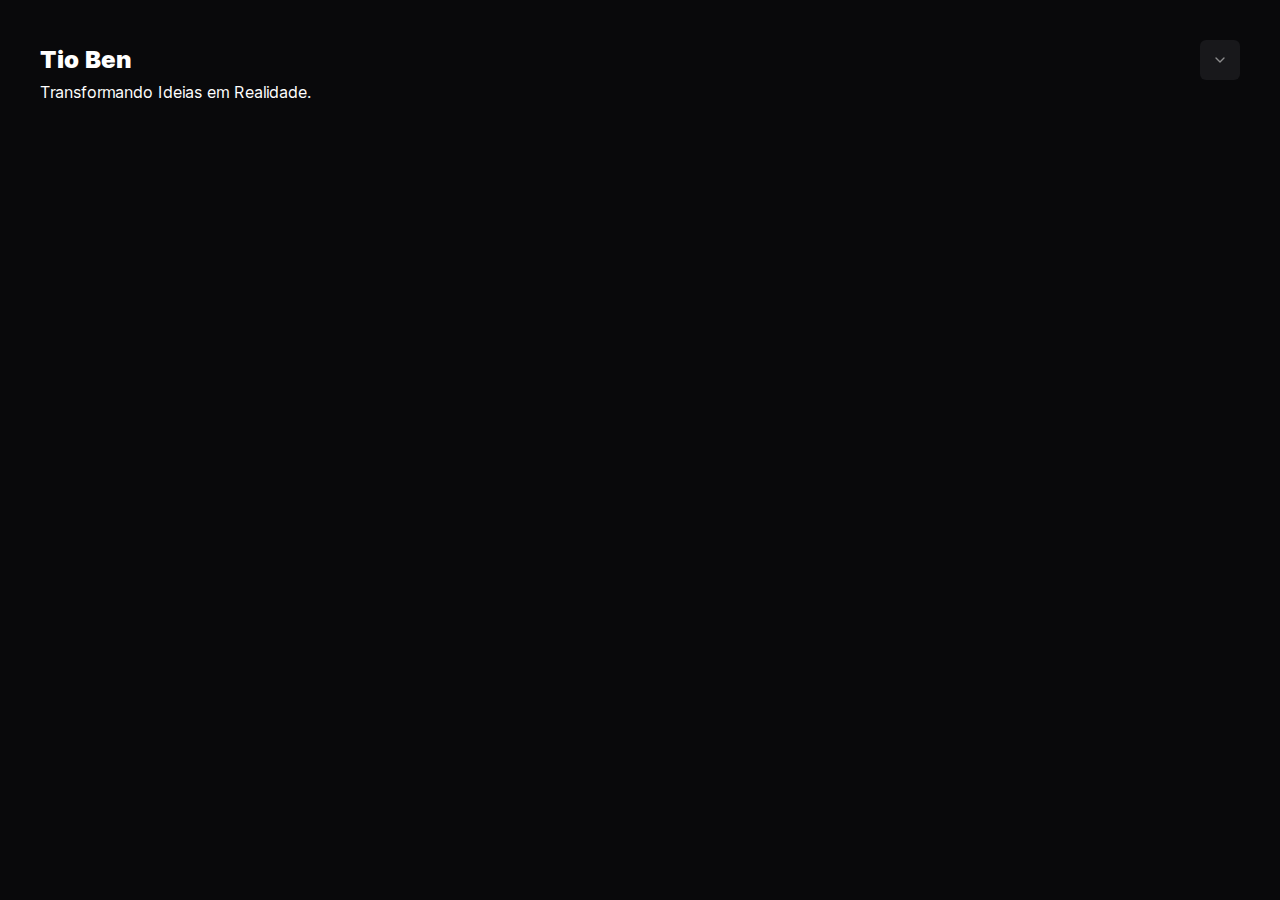
==== index.html @ 1e936488 "Enviando site estático - v0.0.6" ====
<!DOCTYPE html><html lang="pt-br"><head><meta charSet="utf-8"/><meta name="viewport" content="width=device-width, initial-scale=1"/><link rel="stylesheet" href="/_next/static/css/4bcec976ad999cc9.css" data-precedence="next"/><link rel="preload" as="script" fetchPriority="low" href="/_next/static/chunks/webpack-0539c58e4b806b20.js"/><script src="/_next/static/chunks/fd9d1056-51face16839d2cb0.js" async=""></script><script src="/_next/static/chunks/23-678b3f37fc23742d.js" async=""></script><script src="/_next/static/chunks/main-app-eff765442d9302b1.js" async=""></script><script src="/_next/static/chunks/830-df51b25adf1603c3.js" async=""></script><script src="/_next/static/chunks/app/page-731b5666ac15a27f.js" async=""></script><title>Tio Ben #DEV</title><meta name="description" content="Developer and Player of Valorant"/><link rel="icon" href="/favicon.ico" type="image/x-icon" sizes="16x16"/><script src="/_next/static/chunks/polyfills-78c92fac7aa8fdd8.js" noModule=""></script></head><body class="__className_aaf875"><main class="flex min-h-screen flex-col items-left bg-zinc-950 text-zinc-100"><main class="w-full p-10 text-white"><div class="flex justify-between items-center"><a href="/"><h1 class="text-2xl font-black select-none">Tio Ben</h1></a><button type="button" role="combobox" aria-controls="radix-:R16fja:" aria-expanded="false" aria-autocomplete="none" dir="ltr" data-state="closed" data-placeholder="" class="flex h-10 items-center justify-between rounded-md border border-zinc-200 px-3 py-2 text-sm ring-offset-white placeholder:text-zinc-500 focus:outline-none focus:ring-2 focus:ring-zinc-950 focus:ring-offset-2 disabled:cursor-not-allowed disabled:opacity-50 [&amp;&gt;span]:line-clamp-1 dark:border-zinc-800 dark:bg-zinc-950 dark:ring-offset-zinc-950 dark:placeholder:text-zinc-400 dark:focus:ring-zinc-300 w-[40px] bg-zinc-900 border-none focus-visible:ring-offset-0 focus-visible:ring-0"><svg xmlns="http://www.w3.org/2000/svg" width="24" height="24" viewBox="0 0 24 24" fill="none" stroke="currentColor" stroke-width="2" stroke-linecap="round" stroke-linejoin="round" class="lucide lucide-chevron-down h-4 w-4 opacity-50" aria-hidden="true"><path d="m6 9 6 6 6-6"></path></svg></button><select aria-hidden="true" tabindex="-1" style="position:absolute;border:0;width:1px;height:1px;padding:0;margin:-1px;overflow:hidden;clip:rect(0, 0, 0, 0);white-space:nowrap;word-wrap:normal"><option value=""></option></select></div><div><h2 class="md:mt-0 mt-2">Transformando Ideias em Realidade.</h2></div></main></main><script src="/_next/static/chunks/webpack-0539c58e4b806b20.js" async=""></script><script>(self.__next_f=self.__next_f||[]).push([0]);self.__next_f.push([2,null])</script><script>self.__next_f.push([1,"1:HL[\"/_next/static/css/4bcec976ad999cc9.css\",\"style\"]\n"])</script><script>self.__next_f.push([1,"2:I[5751,[],\"\"]\n4:I[6513,[],\"ClientPageRoot\"]\n5:I[8212,[\"830\",\"static/chunks/830-df51b25adf1603c3.js\",\"931\",\"static/chunks/app/page-731b5666ac15a27f.js\"],\"default\"]\n6:I[9275,[],\"\"]\n7:I[1343,[],\"\"]\n9:I[6130,[],\"\"]\na:[]\n"])</script><script>self.__next_f.push([1,"0:[[[\"$\",\"link\",\"0\",{\"rel\":\"stylesheet\",\"href\":\"/_next/static/css/4bcec976ad999cc9.css\",\"precedence\":\"next\",\"crossOrigin\":\"$undefined\"}]],[\"$\",\"$L2\",null,{\"buildId\":\"4ZpaTaHYri1BASdu8BUvh\",\"assetPrefix\":\"\",\"initialCanonicalUrl\":\"/\",\"initialTree\":[\"\",{\"children\":[\"__PAGE__\",{}]},\"$undefined\",\"$undefined\",true],\"initialSeedData\":[\"\",{\"children\":[\"__PAGE__\",{},[[\"$L3\",[\"$\",\"$L4\",null,{\"props\":{\"params\":{},\"searchParams\":{}},\"Component\":\"$5\"}]],null],null]},[[\"$\",\"html\",null,{\"lang\":\"pt-br\",\"children\":[\"$\",\"body\",null,{\"className\":\"__className_aaf875\",\"children\":[\"$\",\"$L6\",null,{\"parallelRouterKey\":\"children\",\"segmentPath\":[\"children\"],\"error\":\"$undefined\",\"errorStyles\":\"$undefined\",\"errorScripts\":\"$undefined\",\"template\":[\"$\",\"$L7\",null,{}],\"templateStyles\":\"$undefined\",\"templateScripts\":\"$undefined\",\"notFound\":[[\"$\",\"title\",null,{\"children\":\"404: This page could not be found.\"}],[\"$\",\"div\",null,{\"style\":{\"fontFamily\":\"system-ui,\\\"Segoe UI\\\",Roboto,Helvetica,Arial,sans-serif,\\\"Apple Color Emoji\\\",\\\"Segoe UI Emoji\\\"\",\"height\":\"100vh\",\"textAlign\":\"center\",\"display\":\"flex\",\"flexDirection\":\"column\",\"alignItems\":\"center\",\"justifyContent\":\"center\"},\"children\":[\"$\",\"div\",null,{\"children\":[[\"$\",\"style\",null,{\"dangerouslySetInnerHTML\":{\"__html\":\"body{color:#000;background:#fff;margin:0}.next-error-h1{border-right:1px solid rgba(0,0,0,.3)}@media (prefers-color-scheme:dark){body{color:#fff;background:#000}.next-error-h1{border-right:1px solid rgba(255,255,255,.3)}}\"}}],[\"$\",\"h1\",null,{\"className\":\"next-error-h1\",\"style\":{\"display\":\"inline-block\",\"margin\":\"0 20px 0 0\",\"padding\":\"0 23px 0 0\",\"fontSize\":24,\"fontWeight\":500,\"verticalAlign\":\"top\",\"lineHeight\":\"49px\"},\"children\":\"404\"}],[\"$\",\"div\",null,{\"style\":{\"display\":\"inline-block\"},\"children\":[\"$\",\"h2\",null,{\"style\":{\"fontSize\":14,\"fontWeight\":400,\"lineHeight\":\"49px\",\"margin\":0},\"children\":\"This page could not be found.\"}]}]]}]}]],\"notFoundStyles\":[],\"styles\":null}]}]}],null],null],\"couldBeIntercepted\":false,\"initialHead\":[false,\"$L8\"],\"globalErrorComponent\":\"$9\",\"missingSlots\":\"$Wa\"}]]\n"])</script><script>self.__next_f.push([1,"8:[[\"$\",\"meta\",\"0\",{\"name\":\"viewport\",\"content\":\"width=device-width, initial-scale=1\"}],[\"$\",\"meta\",\"1\",{\"charSet\":\"utf-8\"}],[\"$\",\"title\",\"2\",{\"children\":\"Tio Ben #DEV\"}],[\"$\",\"meta\",\"3\",{\"name\":\"description\",\"content\":\"Developer and Player of Valorant\"}],[\"$\",\"link\",\"4\",{\"rel\":\"icon\",\"href\":\"/favicon.ico\",\"type\":\"image/x-icon\",\"sizes\":\"16x16\"}]]\n3:null\n"])</script></body></html>
---- _next/static/css/4bcec976ad999cc9.css ----
@font-face{font-family:__Inter_aaf875;font-style:normal;font-weight:100 900;font-display:swap;src:url(/_next/static/media/ec159349637c90ad-s.woff2) format("woff2");unicode-range:u+0460-052f,u+1c80-1c88,u+20b4,u+2de0-2dff,u+a640-a69f,u+fe2e-fe2f}@font-face{font-family:__Inter_aaf875;font-style:normal;font-weight:100 900;font-display:swap;src:url(/_next/static/media/513657b02c5c193f-s.woff2) format("woff2");unicode-range:u+0301,u+0400-045f,u+0490-0491,u+04b0-04b1,u+2116}@font-face{font-family:__Inter_aaf875;font-style:normal;font-weight:100 900;font-display:swap;src:url(/_next/static/media/fd4db3eb5472fc27-s.woff2) format("woff2");unicode-range:u+1f??}@font-face{font-family:__Inter_aaf875;font-style:normal;font-weight:100 900;font-display:swap;src:url(/_next/static/media/51ed15f9841b9f9d-s.woff2) format("woff2");unicode-range:u+0370-0377,u+037a-037f,u+0384-038a,u+038c,u+038e-03a1,u+03a3-03ff}@font-face{font-family:__Inter_aaf875;font-style:normal;font-weight:100 900;font-display:swap;src:url(/_next/static/media/05a31a2ca4975f99-s.woff2) format("woff2");unicode-range:u+0102-0103,u+0110-0111,u+0128-0129,u+0168-0169,u+01a0-01a1,u+01af-01b0,u+0300-0301,u+0303-0304,u+0308-0309,u+0323,u+0329,u+1ea0-1ef9,u+20ab}@font-face{font-family:__Inter_aaf875;font-style:normal;font-weight:100 900;font-display:swap;src:url(/_next/static/media/d6b16ce4a6175f26-s.woff2) format("woff2");unicode-range:u+0100-02af,u+0304,u+0308,u+0329,u+1e00-1e9f,u+1ef2-1eff,u+2020,u+20a0-20ab,u+20ad-20c0,u+2113,u+2c60-2c7f,u+a720-a7ff}@font-face{font-family:__Inter_aaf875;font-style:normal;font-weight:100 900;font-display:swap;src:url(/_next/static/media/c9a5bc6a7c948fb0-s.p.woff2) format("woff2");unicode-range:u+00??,u+0131,u+0152-0153,u+02bb-02bc,u+02c6,u+02da,u+02dc,u+0304,u+0308,u+0329,u+2000-206f,u+2074,u+20ac,u+2122,u+2191,u+2193,u+2212,u+2215,u+feff,u+fffd}@font-face{font-family:__Inter_Fallback_aaf875;src:local("Arial");ascent-override:90.49%;descent-override:22.56%;line-gap-override:0.00%;size-adjust:107.06%}.__className_aaf875{font-family:__Inter_aaf875,__Inter_Fallback_aaf875;font-style:normal}

/*
! tailwindcss v3.4.4 | MIT License | https://tailwindcss.com
*/*,:after,:before{box-sizing:border-box;border:0 solid #e5e7eb}:after,:before{--tw-content:""}:host,html{line-height:1.5;-webkit-text-size-adjust:100%;-moz-tab-size:4;tab-size:4;font-family:ui-sans-serif,system-ui,sans-serif,Apple Color Emoji,Segoe UI Emoji,Segoe UI Symbol,Noto Color Emoji;font-feature-settings:normal;font-variation-settings:normal;-webkit-tap-highlight-color:transparent}body{margin:0;line-height:inherit}hr{height:0;color:inherit;border-top-width:1px}abbr:where([title]){text-decoration:underline dotted}h1,h2,h3,h4,h5,h6{font-size:inherit;font-weight:inherit}a{color:inherit;text-decoration:inherit}b,strong{font-weight:bolder}code,kbd,pre,samp{font-family:ui-monospace,SFMono-Regular,Menlo,Monaco,Consolas,Liberation Mono,Courier New,monospace;font-feature-settings:normal;font-variation-settings:normal;font-size:1em}small{font-size:80%}sub,sup{font-size:75%;line-height:0;position:relative;vertical-align:baseline}sub{bottom:-.25em}sup{top:-.5em}table{text-indent:0;border-color:inherit;border-collapse:collapse}button,input,optgroup,select,textarea{font-family:inherit;font-feature-settings:inherit;font-variation-settings:inherit;font-size:100%;font-weight:inherit;line-height:inherit;letter-spacing:inherit;color:inherit;margin:0;padding:0}button,select{text-transform:none}button,input:where([type=button]),input:where([type=reset]),input:where([type=submit]){-webkit-appearance:button;background-color:transparent;background-image:none}:-moz-focusring{outline:auto}:-moz-ui-invalid{box-shadow:none}progress{vertical-align:baseline}::-webkit-inner-spin-button,::-webkit-outer-spin-button{height:auto}[type=search]{-webkit-appearance:textfield;outline-offset:-2px}::-webkit-search-decoration{-webkit-appearance:none}::-webkit-file-upload-button{-webkit-appearance:button;font:inherit}summary{display:list-item}blockquote,dd,dl,figure,h1,h2,h3,h4,h5,h6,hr,p,pre{margin:0}fieldset{margin:0}fieldset,legend{padding:0}menu,ol,ul{list-style:none;margin:0;padding:0}dialog{padding:0}textarea{resize:vertical}input::placeholder,textarea::placeholder{opacity:1;color:#9ca3af}[role=button],button{cursor:pointer}:disabled{cursor:default}audio,canvas,embed,iframe,img,object,svg,video{display:block;vertical-align:middle}img,video{max-width:100%;height:auto}[hidden]{display:none}*,:after,:before{--tw-border-spacing-x:0;--tw-border-spacing-y:0;--tw-translate-x:0;--tw-translate-y:0;--tw-rotate:0;--tw-skew-x:0;--tw-skew-y:0;--tw-scale-x:1;--tw-scale-y:1;--tw-pan-x: ;--tw-pan-y: ;--tw-pinch-zoom: ;--tw-scroll-snap-strictness:proximity;--tw-gradient-from-position: ;--tw-gradient-via-position: ;--tw-gradient-to-position: ;--tw-ordinal: ;--tw-slashed-zero: ;--tw-numeric-figure: ;--tw-numeric-spacing: ;--tw-numeric-fraction: ;--tw-ring-inset: ;--tw-ring-offset-width:0px;--tw-ring-offset-color:#fff;--tw-ring-color:rgba(59,130,246,.5);--tw-ring-offset-shadow:0 0 #0000;--tw-ring-shadow:0 0 #0000;--tw-shadow:0 0 #0000;--tw-shadow-colored:0 0 #0000;--tw-blur: ;--tw-brightness: ;--tw-contrast: ;--tw-grayscale: ;--tw-hue-rotate: ;--tw-invert: ;--tw-saturate: ;--tw-sepia: ;--tw-drop-shadow: ;--tw-backdrop-blur: ;--tw-backdrop-brightness: ;--tw-backdrop-contrast: ;--tw-backdrop-grayscale: ;--tw-backdrop-hue-rotate: ;--tw-backdrop-invert: ;--tw-backdrop-opacity: ;--tw-backdrop-saturate: ;--tw-backdrop-sepia: ;--tw-contain-size: ;--tw-contain-layout: ;--tw-contain-paint: ;--tw-contain-style: }::backdrop{--tw-border-spacing-x:0;--tw-border-spacing-y:0;--tw-translate-x:0;--tw-translate-y:0;--tw-rotate:0;--tw-skew-x:0;--tw-skew-y:0;--tw-scale-x:1;--tw-scale-y:1;--tw-pan-x: ;--tw-pan-y: ;--tw-pinch-zoom: ;--tw-scroll-snap-strictness:proximity;--tw-gradient-from-position: ;--tw-gradient-via-position: ;--tw-gradient-to-position: ;--tw-ordinal: ;--tw-slashed-zero: ;--tw-numeric-figure: ;--tw-numeric-spacing: ;--tw-numeric-fraction: ;--tw-ring-inset: ;--tw-ring-offset-width:0px;--tw-ring-offset-color:#fff;--tw-ring-color:rgba(59,130,246,.5);--tw-ring-offset-shadow:0 0 #0000;--tw-ring-shadow:0 0 #0000;--tw-shadow:0 0 #0000;--tw-shadow-colored:0 0 #0000;--tw-blur: ;--tw-brightness: ;--tw-contrast: ;--tw-grayscale: ;--tw-hue-rotate: ;--tw-invert: ;--tw-saturate: ;--tw-sepia: ;--tw-drop-shadow: ;--tw-backdrop-blur: ;--tw-backdrop-brightness: ;--tw-backdrop-contrast: ;--tw-backdrop-grayscale: ;--tw-backdrop-hue-rotate: ;--tw-backdrop-invert: ;--tw-backdrop-opacity: ;--tw-backdrop-saturate: ;--tw-backdrop-sepia: ;--tw-contain-size: ;--tw-contain-layout: ;--tw-contain-paint: ;--tw-contain-style: }.absolute{position:absolute}.relative{position:relative}.left-2{left:.5rem}.z-50{z-index:50}.-mx-1{margin-left:-.25rem;margin-right:-.25rem}.my-1{margin-top:.25rem;margin-bottom:.25rem}.\!mt-12{margin-top:3rem!important}.\!mt-16{margin-top:4rem!important}.mb-2{margin-bottom:.5rem}.mb-4{margin-bottom:1rem}.mb-8{margin-bottom:2rem}.mr-\[6px\]{margin-right:6px}.mt-2{margin-top:.5rem}.mt-4{margin-top:1rem}.flex{display:flex}.h-10{height:2.5rem}.h-3{height:.75rem}.h-3\.5{height:.875rem}.h-4{height:1rem}.h-\[var\(--radix-select-trigger-height\)\]{height:var(--radix-select-trigger-height)}.h-px{height:1px}.max-h-96{max-height:24rem}.min-h-screen{min-height:100vh}.w-3{width:.75rem}.w-3\.5{width:.875rem}.w-4{width:1rem}.w-\[40px\]{width:40px}.w-full{width:100%}.min-w-\[8rem\]{min-width:8rem}.min-w-\[var\(--radix-select-trigger-width\)\]{min-width:var(--radix-select-trigger-width)}.max-w-\[800px\]{max-width:800px}.flex-1{flex:1 1 0%}.shrink-0{flex-shrink:0}.cursor-default{cursor:default}.select-none{user-select:none}.flex-col{flex-direction:column}.items-center{align-items:center}.justify-center{justify-content:center}.justify-between{justify-content:space-between}.gap-4{gap:1rem}.space-y-4>:not([hidden])~:not([hidden]){--tw-space-y-reverse:0;margin-top:calc(1rem * calc(1 - var(--tw-space-y-reverse)));margin-bottom:calc(1rem * var(--tw-space-y-reverse))}.overflow-hidden{overflow:hidden}.rounded-md{border-radius:.375rem}.rounded-sm{border-radius:.125rem}.border{border-width:1px}.border-b{border-bottom-width:1px}.border-none{border-style:none}.border-zinc-200{--tw-border-opacity:1;border-color:rgb(228 228 231/var(--tw-border-opacity))}.bg-white{--tw-bg-opacity:1;background-color:rgb(255 255 255/var(--tw-bg-opacity))}.bg-zinc-100{--tw-bg-opacity:1;background-color:rgb(244 244 245/var(--tw-bg-opacity))}.bg-zinc-900{--tw-bg-opacity:1;background-color:rgb(24 24 27/var(--tw-bg-opacity))}.bg-zinc-950{--tw-bg-opacity:1;background-color:rgb(9 9 11/var(--tw-bg-opacity))}.p-1{padding:.25rem}.p-10{padding:2.5rem}.px-3{padding-left:.75rem;padding-right:.75rem}.px-8{padding-left:2rem;padding-right:2rem}.py-1{padding-top:.25rem;padding-bottom:.25rem}.py-1\.5{padding-top:.375rem;padding-bottom:.375rem}.py-2{padding-top:.5rem;padding-bottom:.5rem}.py-4{padding-top:1rem}.pb-4,.py-4{padding-bottom:1rem}.pl-8{padding-left:2rem}.pr-2{padding-right:.5rem}.pt-0{padding-top:0}.text-left{text-align:left}.text-2xl{font-size:1.5rem;line-height:2rem}.text-4xl{font-size:2.25rem;line-height:2.5rem}.text-lg{font-size:1.125rem;line-height:1.75rem}.text-sm{font-size:.875rem;line-height:1.25rem}.font-black{font-weight:900}.font-bold{font-weight:700}.font-medium{font-weight:500}.font-semibold{font-weight:600}.text-white{--tw-text-opacity:1;color:rgb(255 255 255/var(--tw-text-opacity))}.text-zinc-100{--tw-text-opacity:1;color:rgb(244 244 245/var(--tw-text-opacity))}.text-zinc-200{--tw-text-opacity:1;color:rgb(228 228 231/var(--tw-text-opacity))}.text-zinc-300{--tw-text-opacity:1;color:rgb(212 212 216/var(--tw-text-opacity))}.text-zinc-400{--tw-text-opacity:1;color:rgb(161 161 170/var(--tw-text-opacity))}.text-zinc-950{--tw-text-opacity:1;color:rgb(9 9 11/var(--tw-text-opacity))}.opacity-50{opacity:.5}.shadow-md{--tw-shadow:0 4px 6px -1px rgba(0,0,0,.1),0 2px 4px -2px rgba(0,0,0,.1);--tw-shadow-colored:0 4px 6px -1px var(--tw-shadow-color),0 2px 4px -2px var(--tw-shadow-color);box-shadow:var(--tw-ring-offset-shadow,0 0 #0000),var(--tw-ring-shadow,0 0 #0000),var(--tw-shadow)}.outline-none{outline:2px solid transparent;outline-offset:2px}.ring-offset-white{--tw-ring-offset-color:#fff}.transition{transition-property:color,background-color,border-color,text-decoration-color,fill,stroke,opacity,box-shadow,transform,filter,backdrop-filter;transition-timing-function:cubic-bezier(.4,0,.2,1);transition-duration:.15s}.transition-all{transition-property:all;transition-timing-function:cubic-bezier(.4,0,.2,1);transition-duration:.15s}.transition-transform{transition-property:transform;transition-timing-function:cubic-bezier(.4,0,.2,1);transition-duration:.15s}.duration-200{transition-duration:.2s}.ease-linear{transition-timing-function:linear}@keyframes enter{0%{opacity:var(--tw-enter-opacity,1);transform:translate3d(var(--tw-enter-translate-x,0),var(--tw-enter-translate-y,0),0) scale3d(var(--tw-enter-scale,1),var(--tw-enter-scale,1),var(--tw-enter-scale,1)) rotate(var(--tw-enter-rotate,0))}}@keyframes exit{to{opacity:var(--tw-exit-opacity,1);transform:translate3d(var(--tw-exit-translate-x,0),var(--tw-exit-translate-y,0),0) scale3d(var(--tw-exit-scale,1),var(--tw-exit-scale,1),var(--tw-exit-scale,1)) rotate(var(--tw-exit-rotate,0))}}.duration-200{animation-duration:.2s}.ease-linear{animation-timing-function:linear}.placeholder\:text-zinc-500::placeholder{--tw-text-opacity:1;color:rgb(113 113 122/var(--tw-text-opacity))}.hover\:bg-zinc-800:hover{--tw-bg-opacity:1;background-color:rgb(39 39 42/var(--tw-bg-opacity))}.hover\:text-zinc-300:hover{--tw-text-opacity:1;color:rgb(212 212 216/var(--tw-text-opacity))}.hover\:underline:hover{text-decoration-line:underline}.hover\:no-underline:hover{text-decoration-line:none}.focus\:bg-zinc-100:focus{--tw-bg-opacity:1;background-color:rgb(244 244 245/var(--tw-bg-opacity))}.focus\:text-zinc-900:focus{--tw-text-opacity:1;color:rgb(24 24 27/var(--tw-text-opacity))}.focus\:no-underline:focus{text-decoration-line:none}.focus\:outline-none:focus{outline:2px solid transparent;outline-offset:2px}.focus\:ring-2:focus{--tw-ring-offset-shadow:var(--tw-ring-inset) 0 0 0 var(--tw-ring-offset-width) var(--tw-ring-offset-color);--tw-ring-shadow:var(--tw-ring-inset) 0 0 0 calc(2px + var(--tw-ring-offset-width)) var(--tw-ring-color);box-shadow:var(--tw-ring-offset-shadow),var(--tw-ring-shadow),var(--tw-shadow,0 0 #0000)}.focus\:ring-zinc-950:focus{--tw-ring-opacity:1;--tw-ring-color:rgb(9 9 11/var(--tw-ring-opacity))}.focus\:ring-offset-2:focus{--tw-ring-offset-width:2px}.focus-visible\:ring-0:focus-visible{--tw-ring-offset-shadow:var(--tw-ring-inset) 0 0 0 var(--tw-ring-offset-width) var(--tw-ring-offset-color);--tw-ring-shadow:var(--tw-ring-inset) 0 0 0 calc(0px + var(--tw-ring-offset-width)) var(--tw-ring-color);box-shadow:var(--tw-ring-offset-shadow),var(--tw-ring-shadow),var(--tw-shadow,0 0 #0000)}.focus-visible\:ring-offset-0:focus-visible{--tw-ring-offset-width:0px}.disabled\:cursor-not-allowed:disabled{cursor:not-allowed}.disabled\:opacity-50:disabled{opacity:.5}.data-\[disabled\]\:pointer-events-none[data-disabled]{pointer-events:none}.data-\[side\=bottom\]\:translate-y-1[data-side=bottom]{--tw-translate-y:0.25rem}.data-\[side\=bottom\]\:translate-y-1[data-side=bottom],.data-\[side\=left\]\:-translate-x-1[data-side=left]{transform:translate(var(--tw-translate-x),var(--tw-translate-y)) rotate(var(--tw-rotate)) skewX(var(--tw-skew-x)) skewY(var(--tw-skew-y)) scaleX(var(--tw-scale-x)) scaleY(var(--tw-scale-y))}.data-\[side\=left\]\:-translate-x-1[data-side=left]{--tw-translate-x:-0.25rem}.data-\[side\=right\]\:translate-x-1[data-side=right]{--tw-translate-x:0.25rem}.data-\[side\=right\]\:translate-x-1[data-side=right],.data-\[side\=top\]\:-translate-y-1[data-side=top]{transform:translate(var(--tw-translate-x),var(--tw-translate-y)) rotate(var(--tw-rotate)) skewX(var(--tw-skew-x)) skewY(var(--tw-skew-y)) scaleX(var(--tw-scale-x)) scaleY(var(--tw-scale-y))}.data-\[side\=top\]\:-translate-y-1[data-side=top]{--tw-translate-y:-0.25rem}@keyframes accordion-up{0%{height:var(--radix-accordion-content-height)}to{height:0}}.data-\[state\=closed\]\:animate-accordion-up[data-state=closed]{animation:accordion-up .2s ease-out}@keyframes accordion-down{0%{height:0}to{height:var(--radix-accordion-content-height)}}.data-\[state\=open\]\:animate-accordion-down[data-state=open]{animation:accordion-down .2s ease-out}.data-\[disabled\]\:opacity-50[data-disabled]{opacity:.5}.data-\[state\=open\]\:animate-in[data-state=open]{animation-name:enter;animation-duration:.15s;--tw-enter-opacity:initial;--tw-enter-scale:initial;--tw-enter-rotate:initial;--tw-enter-translate-x:initial;--tw-enter-translate-y:initial}.data-\[state\=closed\]\:animate-out[data-state=closed]{animation-name:exit;animation-duration:.15s;--tw-exit-opacity:initial;--tw-exit-scale:initial;--tw-exit-rotate:initial;--tw-exit-translate-x:initial;--tw-exit-translate-y:initial}.data-\[state\=closed\]\:fade-out-0[data-state=closed]{--tw-exit-opacity:0}.data-\[state\=open\]\:fade-in-0[data-state=open]{--tw-enter-opacity:0}.data-\[state\=closed\]\:zoom-out-95[data-state=closed]{--tw-exit-scale:.95}.data-\[state\=open\]\:zoom-in-95[data-state=open]{--tw-enter-scale:.95}.data-\[side\=bottom\]\:slide-in-from-top-2[data-side=bottom]{--tw-enter-translate-y:-0.5rem}.data-\[side\=left\]\:slide-in-from-right-2[data-side=left]{--tw-enter-translate-x:0.5rem}.data-\[side\=right\]\:slide-in-from-left-2[data-side=right]{--tw-enter-translate-x:-0.5rem}.data-\[side\=top\]\:slide-in-from-bottom-2[data-side=top]{--tw-enter-translate-y:0.5rem}.dark\:border-zinc-800:is(.dark *){--tw-border-opacity:1;border-color:rgb(39 39 42/var(--tw-border-opacity))}.dark\:bg-zinc-800:is(.dark *){--tw-bg-opacity:1;background-color:rgb(39 39 42/var(--tw-bg-opacity))}.dark\:bg-zinc-950:is(.dark *){--tw-bg-opacity:1;background-color:rgb(9 9 11/var(--tw-bg-opacity))}.dark\:text-zinc-50:is(.dark *){--tw-text-opacity:1;color:rgb(250 250 250/var(--tw-text-opacity))}.dark\:ring-offset-zinc-950:is(.dark *){--tw-ring-offset-color:#09090b}.dark\:placeholder\:text-zinc-400:is(.dark *)::placeholder{--tw-text-opacity:1;color:rgb(161 161 170/var(--tw-text-opacity))}.dark\:focus\:bg-zinc-800:focus:is(.dark *){--tw-bg-opacity:1;background-color:rgb(39 39 42/var(--tw-bg-opacity))}.dark\:focus\:text-zinc-50:focus:is(.dark *){--tw-text-opacity:1;color:rgb(250 250 250/var(--tw-text-opacity))}.dark\:focus\:ring-zinc-300:focus:is(.dark *){--tw-ring-opacity:1;--tw-ring-color:rgb(212 212 216/var(--tw-ring-opacity))}@media (min-width:768px){.md\:mt-0{margin-top:0}}.\[\&\>span\]\:line-clamp-1>span{overflow:hidden;display:-webkit-box;-webkit-box-orient:vertical;-webkit-line-clamp:1}.\[\&\[data-state\=open\]\>svg\]\:rotate-180[data-state=open]>svg{--tw-rotate:180deg;transform:translate(var(--tw-translate-x),var(--tw-translate-y)) rotate(var(--tw-rotate)) skewX(var(--tw-skew-x)) skewY(var(--tw-skew-y)) scaleX(var(--tw-scale-x)) scaleY(var(--tw-scale-y))}
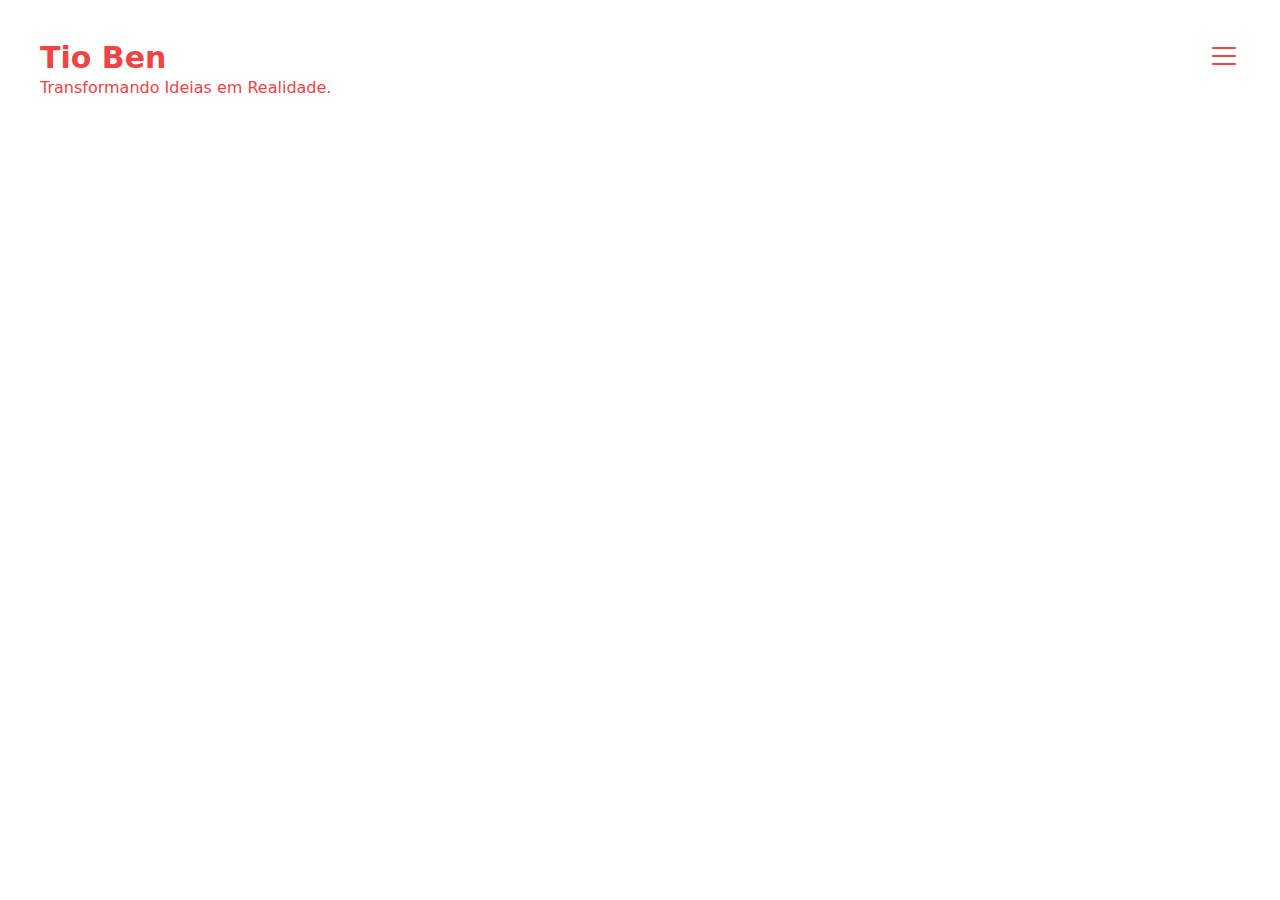
==== commit ae9857ea: "Enviando teste com vite js - v0.0.6" ====
--- a/index.html
+++ b/index.html
@@ -1 +1,14 @@
-<!DOCTYPE html><html lang="pt-br"><head><meta charSet="utf-8"/><meta name="viewport" content="width=device-width, initial-scale=1"/><link rel="stylesheet" href="/_next/static/css/4bcec976ad999cc9.css" data-precedence="next"/><link rel="preload" as="script" fetchPriority="low" href="/_next/static/chunks/webpack-0539c58e4b806b20.js"/><script src="/_next/static/chunks/fd9d1056-51face16839d2cb0.js" async=""></script><script src="/_next/static/chunks/23-678b3f37fc23742d.js" async=""></script><script src="/_next/static/chunks/main-app-eff765442d9302b1.js" async=""></script><script src="/_next/static/chunks/830-df51b25adf1603c3.js" async=""></script><script src="/_next/static/chunks/app/page-731b5666ac15a27f.js" async=""></script><title>Tio Ben #DEV</title><meta name="description" content="Developer and Player of Valorant"/><link rel="icon" href="/favicon.ico" type="image/x-icon" sizes="16x16"/><script src="/_next/static/chunks/polyfills-78c92fac7aa8fdd8.js" noModule=""></script></head><body class="__className_aaf875"><main class="flex min-h-screen flex-col items-left bg-zinc-950 text-zinc-100"><main class="w-full p-10 text-white"><div class="flex justify-between items-center"><a href="/"><h1 class="text-2xl font-black select-none">Tio Ben</h1></a><button type="button" role="combobox" aria-controls="radix-:R16fja:" aria-expanded="false" aria-autocomplete="none" dir="ltr" data-state="closed" data-placeholder="" class="flex h-10 items-center justify-between rounded-md border border-zinc-200 px-3 py-2 text-sm ring-offset-white placeholder:text-zinc-500 focus:outline-none focus:ring-2 focus:ring-zinc-950 focus:ring-offset-2 disabled:cursor-not-allowed disabled:opacity-50 [&amp;&gt;span]:line-clamp-1 dark:border-zinc-800 dark:bg-zinc-950 dark:ring-offset-zinc-950 dark:placeholder:text-zinc-400 dark:focus:ring-zinc-300 w-[40px] bg-zinc-900 border-none focus-visible:ring-offset-0 focus-visible:ring-0"><svg xmlns="http://www.w3.org/2000/svg" width="24" height="24" viewBox="0 0 24 24" fill="none" stroke="currentColor" stroke-width="2" stroke-linecap="round" stroke-linejoin="round" class="lucide lucide-chevron-down h-4 w-4 opacity-50" aria-hidden="true"><path d="m6 9 6 6 6-6"></path></svg></button><select aria-hidden="true" tabindex="-1" style="position:absolute;border:0;width:1px;height:1px;padding:0;margin:-1px;overflow:hidden;clip:rect(0, 0, 0, 0);white-space:nowrap;word-wrap:normal"><option value=""></option></select></div><div><h2 class="md:mt-0 mt-2">Transformando Ideias em Realidade.</h2></div></main></main><script src="/_next/static/chunks/webpack-0539c58e4b806b20.js" async=""></script><script>(self.__next_f=self.__next_f||[]).push([0]);self.__next_f.push([2,null])</script><script>self.__next_f.push([1,"1:HL[\"/_next/static/css/4bcec976ad999cc9.css\",\"style\"]\n"])</script><script>self.__next_f.push([1,"2:I[5751,[],\"\"]\n4:I[6513,[],\"ClientPageRoot\"]\n5:I[8212,[\"830\",\"static/chunks/830-df51b25adf1603c3.js\",\"931\",\"static/chunks/app/page-731b5666ac15a27f.js\"],\"default\"]\n6:I[9275,[],\"\"]\n7:I[1343,[],\"\"]\n9:I[6130,[],\"\"]\na:[]\n"])</script><script>self.__next_f.push([1,"0:[[[\"$\",\"link\",\"0\",{\"rel\":\"stylesheet\",\"href\":\"/_next/static/css/4bcec976ad999cc9.css\",\"precedence\":\"next\",\"crossOrigin\":\"$undefined\"}]],[\"$\",\"$L2\",null,{\"buildId\":\"4ZpaTaHYri1BASdu8BUvh\",\"assetPrefix\":\"\",\"initialCanonicalUrl\":\"/\",\"initialTree\":[\"\",{\"children\":[\"__PAGE__\",{}]},\"$undefined\",\"$undefined\",true],\"initialSeedData\":[\"\",{\"children\":[\"__PAGE__\",{},[[\"$L3\",[\"$\",\"$L4\",null,{\"props\":{\"params\":{},\"searchParams\":{}},\"Component\":\"$5\"}]],null],null]},[[\"$\",\"html\",null,{\"lang\":\"pt-br\",\"children\":[\"$\",\"body\",null,{\"className\":\"__className_aaf875\",\"children\":[\"$\",\"$L6\",null,{\"parallelRouterKey\":\"children\",\"segmentPath\":[\"children\"],\"error\":\"$undefined\",\"errorStyles\":\"$undefined\",\"errorScripts\":\"$undefined\",\"template\":[\"$\",\"$L7\",null,{}],\"templateStyles\":\"$undefined\",\"templateScripts\":\"$undefined\",\"notFound\":[[\"$\",\"title\",null,{\"children\":\"404: This page could not be found.\"}],[\"$\",\"div\",null,{\"style\":{\"fontFamily\":\"system-ui,\\\"Segoe UI\\\",Roboto,Helvetica,Arial,sans-serif,\\\"Apple Color Emoji\\\",\\\"Segoe UI Emoji\\\"\",\"height\":\"100vh\",\"textAlign\":\"center\",\"display\":\"flex\",\"flexDirection\":\"column\",\"alignItems\":\"center\",\"justifyContent\":\"center\"},\"children\":[\"$\",\"div\",null,{\"children\":[[\"$\",\"style\",null,{\"dangerouslySetInnerHTML\":{\"__html\":\"body{color:#000;background:#fff;margin:0}.next-error-h1{border-right:1px solid rgba(0,0,0,.3)}@media (prefers-color-scheme:dark){body{color:#fff;background:#000}.next-error-h1{border-right:1px solid rgba(255,255,255,.3)}}\"}}],[\"$\",\"h1\",null,{\"className\":\"next-error-h1\",\"style\":{\"display\":\"inline-block\",\"margin\":\"0 20px 0 0\",\"padding\":\"0 23px 0 0\",\"fontSize\":24,\"fontWeight\":500,\"verticalAlign\":\"top\",\"lineHeight\":\"49px\"},\"children\":\"404\"}],[\"$\",\"div\",null,{\"style\":{\"display\":\"inline-block\"},\"children\":[\"$\",\"h2\",null,{\"style\":{\"fontSize\":14,\"fontWeight\":400,\"lineHeight\":\"49px\",\"margin\":0},\"children\":\"This page could not be found.\"}]}]]}]}]],\"notFoundStyles\":[],\"styles\":null}]}]}],null],null],\"couldBeIntercepted\":false,\"initialHead\":[false,\"$L8\"],\"globalErrorComponent\":\"$9\",\"missingSlots\":\"$Wa\"}]]\n"])</script><script>self.__next_f.push([1,"8:[[\"$\",\"meta\",\"0\",{\"name\":\"viewport\",\"content\":\"width=device-width, initial-scale=1\"}],[\"$\",\"meta\",\"1\",{\"charSet\":\"utf-8\"}],[\"$\",\"title\",\"2\",{\"children\":\"Tio Ben #DEV\"}],[\"$\",\"meta\",\"3\",{\"name\":\"description\",\"content\":\"Developer and Player of Valorant\"}],[\"$\",\"link\",\"4\",{\"rel\":\"icon\",\"href\":\"/favicon.ico\",\"type\":\"image/x-icon\",\"sizes\":\"16x16\"}]]\n3:null\n"])</script></body></html>+<!doctype html>
+<html lang="en">
+  <head>
+    <meta charset="UTF-8" />
+    <link rel="icon" type="image/svg+xml" href="/vite.svg" />
+    <meta name="viewport" content="width=device-width, initial-scale=1.0" />
+    <title>Vite + React + TS</title>
+    <script type="module" crossorigin src="/assets/index-BccEuxYW.js"></script>
+    <link rel="stylesheet" crossorigin href="/assets/index-BfzwxSGM.css">
+  </head>
+  <body>
+    <div id="root"></div>
+  </body>
+</html>
--- a/assets/index-BfzwxSGM.css
+++ b/assets/index-BfzwxSGM.css
@@ -0,0 +1 @@
+*,:before,:after{box-sizing:border-box;border-width:0;border-style:solid;border-color:#e5e7eb}:before,:after{--tw-content: ""}html,:host{line-height:1.5;-webkit-text-size-adjust:100%;-moz-tab-size:4;-o-tab-size:4;tab-size:4;font-family:ui-sans-serif,system-ui,sans-serif,"Apple Color Emoji","Segoe UI Emoji",Segoe UI Symbol,"Noto Color Emoji";font-feature-settings:normal;font-variation-settings:normal;-webkit-tap-highlight-color:transparent}body{margin:0;line-height:inherit}hr{height:0;color:inherit;border-top-width:1px}abbr:where([title]){-webkit-text-decoration:underline dotted;text-decoration:underline dotted}h1,h2,h3,h4,h5,h6{font-size:inherit;font-weight:inherit}a{color:inherit;text-decoration:inherit}b,strong{font-weight:bolder}code,kbd,samp,pre{font-family:ui-monospace,SFMono-Regular,Menlo,Monaco,Consolas,Liberation Mono,Courier New,monospace;font-feature-settings:normal;font-variation-settings:normal;font-size:1em}small{font-size:80%}sub,sup{font-size:75%;line-height:0;position:relative;vertical-align:baseline}sub{bottom:-.25em}sup{top:-.5em}table{text-indent:0;border-color:inherit;border-collapse:collapse}button,input,optgroup,select,textarea{font-family:inherit;font-feature-settings:inherit;font-variation-settings:inherit;font-size:100%;font-weight:inherit;line-height:inherit;letter-spacing:inherit;color:inherit;margin:0;padding:0}button,select{text-transform:none}button,input:where([type=button]),input:where([type=reset]),input:where([type=submit]){-webkit-appearance:button;background-color:transparent;background-image:none}:-moz-focusring{outline:auto}:-moz-ui-invalid{box-shadow:none}progress{vertical-align:baseline}::-webkit-inner-spin-button,::-webkit-outer-spin-button{height:auto}[type=search]{-webkit-appearance:textfield;outline-offset:-2px}::-webkit-search-decoration{-webkit-appearance:none}::-webkit-file-upload-button{-webkit-appearance:button;font:inherit}summary{display:list-item}blockquote,dl,dd,h1,h2,h3,h4,h5,h6,hr,figure,p,pre{margin:0}fieldset{margin:0;padding:0}legend{padding:0}ol,ul,menu{list-style:none;margin:0;padding:0}dialog{padding:0}textarea{resize:vertical}input::-moz-placeholder,textarea::-moz-placeholder{opacity:1;color:#9ca3af}input::placeholder,textarea::placeholder{opacity:1;color:#9ca3af}button,[role=button]{cursor:pointer}:disabled{cursor:default}img,svg,video,canvas,audio,iframe,embed,object{display:block;vertical-align:middle}img,video{max-width:100%;height:auto}[hidden]{display:none}*,:before,:after{--tw-border-spacing-x: 0;--tw-border-spacing-y: 0;--tw-translate-x: 0;--tw-translate-y: 0;--tw-rotate: 0;--tw-skew-x: 0;--tw-skew-y: 0;--tw-scale-x: 1;--tw-scale-y: 1;--tw-pan-x: ;--tw-pan-y: ;--tw-pinch-zoom: ;--tw-scroll-snap-strictness: proximity;--tw-gradient-from-position: ;--tw-gradient-via-position: ;--tw-gradient-to-position: ;--tw-ordinal: ;--tw-slashed-zero: ;--tw-numeric-figure: ;--tw-numeric-spacing: ;--tw-numeric-fraction: ;--tw-ring-inset: ;--tw-ring-offset-width: 0px;--tw-ring-offset-color: #fff;--tw-ring-color: rgb(59 130 246 / .5);--tw-ring-offset-shadow: 0 0 #0000;--tw-ring-shadow: 0 0 #0000;--tw-shadow: 0 0 #0000;--tw-shadow-colored: 0 0 #0000;--tw-blur: ;--tw-brightness: ;--tw-contrast: ;--tw-grayscale: ;--tw-hue-rotate: ;--tw-invert: ;--tw-saturate: ;--tw-sepia: ;--tw-drop-shadow: ;--tw-backdrop-blur: ;--tw-backdrop-brightness: ;--tw-backdrop-contrast: ;--tw-backdrop-grayscale: ;--tw-backdrop-hue-rotate: ;--tw-backdrop-invert: ;--tw-backdrop-opacity: ;--tw-backdrop-saturate: ;--tw-backdrop-sepia: ;--tw-contain-size: ;--tw-contain-layout: ;--tw-contain-paint: ;--tw-contain-style: }::backdrop{--tw-border-spacing-x: 0;--tw-border-spacing-y: 0;--tw-translate-x: 0;--tw-translate-y: 0;--tw-rotate: 0;--tw-skew-x: 0;--tw-skew-y: 0;--tw-scale-x: 1;--tw-scale-y: 1;--tw-pan-x: ;--tw-pan-y: ;--tw-pinch-zoom: ;--tw-scroll-snap-strictness: proximity;--tw-gradient-from-position: ;--tw-gradient-via-position: ;--tw-gradient-to-position: ;--tw-ordinal: ;--tw-slashed-zero: ;--tw-numeric-figure: ;--tw-numeric-spacing: ;--tw-numeric-fraction: ;--tw-ring-inset: ;--tw-ring-offset-width: 0px;--tw-ring-offset-color: #fff;--tw-ring-color: rgb(59 130 246 / .5);--tw-ring-offset-shadow: 0 0 #0000;--tw-ring-shadow: 0 0 #0000;--tw-shadow: 0 0 #0000;--tw-shadow-colored: 0 0 #0000;--tw-blur: ;--tw-brightness: ;--tw-contrast: ;--tw-grayscale: ;--tw-hue-rotate: ;--tw-invert: ;--tw-saturate: ;--tw-sepia: ;--tw-drop-shadow: ;--tw-backdrop-blur: ;--tw-backdrop-brightness: ;--tw-backdrop-contrast: ;--tw-backdrop-grayscale: ;--tw-backdrop-hue-rotate: ;--tw-backdrop-invert: ;--tw-backdrop-opacity: ;--tw-backdrop-saturate: ;--tw-backdrop-sepia: ;--tw-contain-size: ;--tw-contain-layout: ;--tw-contain-paint: ;--tw-contain-style: }.mt-2{margin-top:.5rem}.flex{display:flex}.w-full{width:100%}.cursor-pointer{cursor:pointer}.select-none{-webkit-user-select:none;-moz-user-select:none;user-select:none}.items-center{align-items:center}.justify-between{justify-content:space-between}.p-10{padding:2.5rem}.text-3xl{font-size:1.875rem;line-height:2.25rem}.font-black{font-weight:900}.text-red-500{--tw-text-opacity: 1;color:rgb(239 68 68 / var(--tw-text-opacity))}.transition{transition-property:color,background-color,border-color,text-decoration-color,fill,stroke,opacity,box-shadow,transform,filter,-webkit-backdrop-filter;transition-property:color,background-color,border-color,text-decoration-color,fill,stroke,opacity,box-shadow,transform,filter,backdrop-filter;transition-property:color,background-color,border-color,text-decoration-color,fill,stroke,opacity,box-shadow,transform,filter,backdrop-filter,-webkit-backdrop-filter;transition-timing-function:cubic-bezier(.4,0,.2,1);transition-duration:.15s}.delay-100{transition-delay:.1s}.ease-in-out{transition-timing-function:cubic-bezier(.4,0,.2,1)}@keyframes enter{0%{opacity:var(--tw-enter-opacity, 1);transform:translate3d(var(--tw-enter-translate-x, 0),var(--tw-enter-translate-y, 0),0) scale3d(var(--tw-enter-scale, 1),var(--tw-enter-scale, 1),var(--tw-enter-scale, 1)) rotate(var(--tw-enter-rotate, 0))}}@keyframes exit{to{opacity:var(--tw-exit-opacity, 1);transform:translate3d(var(--tw-exit-translate-x, 0),var(--tw-exit-translate-y, 0),0) scale3d(var(--tw-exit-scale, 1),var(--tw-exit-scale, 1),var(--tw-exit-scale, 1)) rotate(var(--tw-exit-rotate, 0))}}.delay-100{animation-delay:.1s}.ease-in-out{animation-timing-function:cubic-bezier(.4,0,.2,1)}.hover\:text-red-600:hover{--tw-text-opacity: 1;color:rgb(220 38 38 / var(--tw-text-opacity))}@media (min-width: 768px){.md\:mt-0{margin-top:0}}
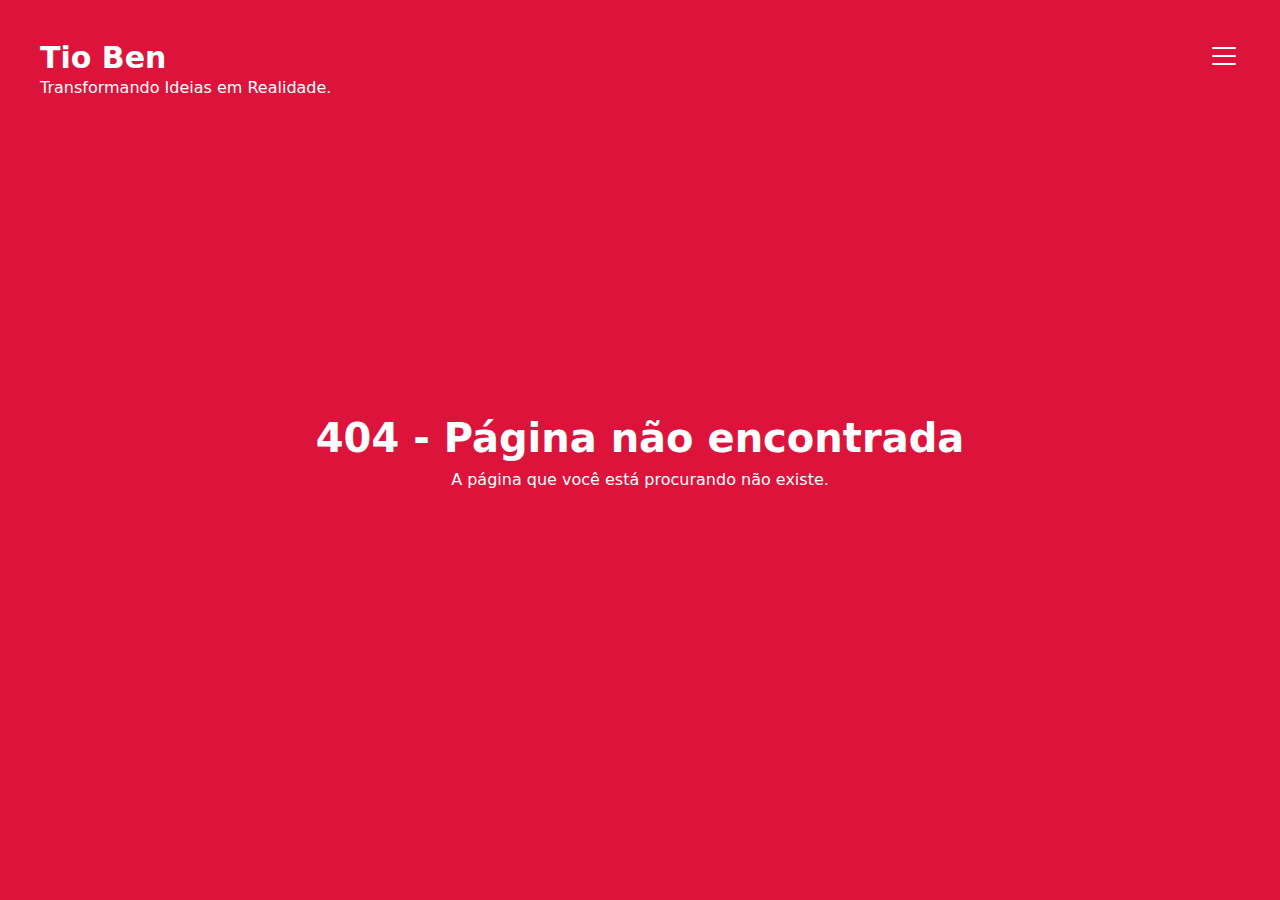
==== commit 5d6ce968: "Enviando site - v0.0.7" ====
--- a/index.html
+++ b/index.html
@@ -4,9 +4,9 @@
     <meta charset="UTF-8" />
     <link rel="icon" type="image/svg+xml" href="/vite.svg" />
     <meta name="viewport" content="width=device-width, initial-scale=1.0" />
-    <title>Vite + React + TS</title>
-    <script type="module" crossorigin src="/assets/index-BccEuxYW.js"></script>
-    <link rel="stylesheet" crossorigin href="/assets/index-BfzwxSGM.css">
+    <title>Tio Ben #DEV</title>
+    <script type="module" crossorigin src="/assets/index-C3tqxDNs.js"></script>
+    <link rel="stylesheet" crossorigin href="/assets/index-DfeUmfpU.css">
   </head>
   <body>
     <div id="root"></div>
--- a/assets/index-DfeUmfpU.css
+++ b/assets/index-DfeUmfpU.css
@@ -0,0 +1 @@
+*,:before,:after{box-sizing:border-box;border-width:0;border-style:solid;border-color:#e5e7eb}:before,:after{--tw-content: ""}html,:host{line-height:1.5;-webkit-text-size-adjust:100%;-moz-tab-size:4;-o-tab-size:4;tab-size:4;font-family:ui-sans-serif,system-ui,sans-serif,"Apple Color Emoji","Segoe UI Emoji",Segoe UI Symbol,"Noto Color Emoji";font-feature-settings:normal;font-variation-settings:normal;-webkit-tap-highlight-color:transparent}body{margin:0;line-height:inherit}hr{height:0;color:inherit;border-top-width:1px}abbr:where([title]){-webkit-text-decoration:underline dotted;text-decoration:underline dotted}h1,h2,h3,h4,h5,h6{font-size:inherit;font-weight:inherit}a{color:inherit;text-decoration:inherit}b,strong{font-weight:bolder}code,kbd,samp,pre{font-family:ui-monospace,SFMono-Regular,Menlo,Monaco,Consolas,Liberation Mono,Courier New,monospace;font-feature-settings:normal;font-variation-settings:normal;font-size:1em}small{font-size:80%}sub,sup{font-size:75%;line-height:0;position:relative;vertical-align:baseline}sub{bottom:-.25em}sup{top:-.5em}table{text-indent:0;border-color:inherit;border-collapse:collapse}button,input,optgroup,select,textarea{font-family:inherit;font-feature-settings:inherit;font-variation-settings:inherit;font-size:100%;font-weight:inherit;line-height:inherit;letter-spacing:inherit;color:inherit;margin:0;padding:0}button,select{text-transform:none}button,input:where([type=button]),input:where([type=reset]),input:where([type=submit]){-webkit-appearance:button;background-color:transparent;background-image:none}:-moz-focusring{outline:auto}:-moz-ui-invalid{box-shadow:none}progress{vertical-align:baseline}::-webkit-inner-spin-button,::-webkit-outer-spin-button{height:auto}[type=search]{-webkit-appearance:textfield;outline-offset:-2px}::-webkit-search-decoration{-webkit-appearance:none}::-webkit-file-upload-button{-webkit-appearance:button;font:inherit}summary{display:list-item}blockquote,dl,dd,h1,h2,h3,h4,h5,h6,hr,figure,p,pre{margin:0}fieldset{margin:0;padding:0}legend{padding:0}ol,ul,menu{list-style:none;margin:0;padding:0}dialog{padding:0}textarea{resize:vertical}input::-moz-placeholder,textarea::-moz-placeholder{opacity:1;color:#9ca3af}input::placeholder,textarea::placeholder{opacity:1;color:#9ca3af}button,[role=button]{cursor:pointer}:disabled{cursor:default}img,svg,video,canvas,audio,iframe,embed,object{display:block;vertical-align:middle}img,video{max-width:100%;height:auto}[hidden]{display:none}*,:before,:after{--tw-border-spacing-x: 0;--tw-border-spacing-y: 0;--tw-translate-x: 0;--tw-translate-y: 0;--tw-rotate: 0;--tw-skew-x: 0;--tw-skew-y: 0;--tw-scale-x: 1;--tw-scale-y: 1;--tw-pan-x: ;--tw-pan-y: ;--tw-pinch-zoom: ;--tw-scroll-snap-strictness: proximity;--tw-gradient-from-position: ;--tw-gradient-via-position: ;--tw-gradient-to-position: ;--tw-ordinal: ;--tw-slashed-zero: ;--tw-numeric-figure: ;--tw-numeric-spacing: ;--tw-numeric-fraction: ;--tw-ring-inset: ;--tw-ring-offset-width: 0px;--tw-ring-offset-color: #fff;--tw-ring-color: rgb(59 130 246 / .5);--tw-ring-offset-shadow: 0 0 #0000;--tw-ring-shadow: 0 0 #0000;--tw-shadow: 0 0 #0000;--tw-shadow-colored: 0 0 #0000;--tw-blur: ;--tw-brightness: ;--tw-contrast: ;--tw-grayscale: ;--tw-hue-rotate: ;--tw-invert: ;--tw-saturate: ;--tw-sepia: ;--tw-drop-shadow: ;--tw-backdrop-blur: ;--tw-backdrop-brightness: ;--tw-backdrop-contrast: ;--tw-backdrop-grayscale: ;--tw-backdrop-hue-rotate: ;--tw-backdrop-invert: ;--tw-backdrop-opacity: ;--tw-backdrop-saturate: ;--tw-backdrop-sepia: ;--tw-contain-size: ;--tw-contain-layout: ;--tw-contain-paint: ;--tw-contain-style: }::backdrop{--tw-border-spacing-x: 0;--tw-border-spacing-y: 0;--tw-translate-x: 0;--tw-translate-y: 0;--tw-rotate: 0;--tw-skew-x: 0;--tw-skew-y: 0;--tw-scale-x: 1;--tw-scale-y: 1;--tw-pan-x: ;--tw-pan-y: ;--tw-pinch-zoom: ;--tw-scroll-snap-strictness: proximity;--tw-gradient-from-position: ;--tw-gradient-via-position: ;--tw-gradient-to-position: ;--tw-ordinal: ;--tw-slashed-zero: ;--tw-numeric-figure: ;--tw-numeric-spacing: ;--tw-numeric-fraction: ;--tw-ring-inset: ;--tw-ring-offset-width: 0px;--tw-ring-offset-color: #fff;--tw-ring-color: rgb(59 130 246 / .5);--tw-ring-offset-shadow: 0 0 #0000;--tw-ring-shadow: 0 0 #0000;--tw-shadow: 0 0 #0000;--tw-shadow-colored: 0 0 #0000;--tw-blur: ;--tw-brightness: ;--tw-contrast: ;--tw-grayscale: ;--tw-hue-rotate: ;--tw-invert: ;--tw-saturate: ;--tw-sepia: ;--tw-drop-shadow: ;--tw-backdrop-blur: ;--tw-backdrop-brightness: ;--tw-backdrop-contrast: ;--tw-backdrop-grayscale: ;--tw-backdrop-hue-rotate: ;--tw-backdrop-invert: ;--tw-backdrop-opacity: ;--tw-backdrop-saturate: ;--tw-backdrop-sepia: ;--tw-contain-size: ;--tw-contain-layout: ;--tw-contain-paint: ;--tw-contain-style: }.fixed{position:fixed}.absolute{position:absolute}.relative{position:relative}.inset-0{top:0;right:0;bottom:0;left:0}.right-0{right:0}.top-0{top:0}.z-0{z-index:0}.z-10{z-index:10}.z-20{z-index:20}.z-30{z-index:30}.z-\[0\]{z-index:0}.mt-2{margin-top:.5rem}.block{display:block}.flex{display:flex}.grid{display:grid}.hidden{display:none}.h-28{height:7rem}.h-full{height:100%}.h-screen{height:100vh}.max-h-full{max-height:100%}.w-2\/3{width:66.666667%}.w-full{width:100%}.w-screen{width:100vw}.translate-x-0{--tw-translate-x: 0px;transform:translate(var(--tw-translate-x),var(--tw-translate-y)) rotate(var(--tw-rotate)) skew(var(--tw-skew-x)) skewY(var(--tw-skew-y)) scaleX(var(--tw-scale-x)) scaleY(var(--tw-scale-y))}.translate-x-full{--tw-translate-x: 100%;transform:translate(var(--tw-translate-x),var(--tw-translate-y)) rotate(var(--tw-rotate)) skew(var(--tw-skew-x)) skewY(var(--tw-skew-y)) scaleX(var(--tw-scale-x)) scaleY(var(--tw-scale-y))}.transform{transform:translate(var(--tw-translate-x),var(--tw-translate-y)) rotate(var(--tw-rotate)) skew(var(--tw-skew-x)) skewY(var(--tw-skew-y)) scaleX(var(--tw-scale-x)) scaleY(var(--tw-scale-y))}.cursor-pointer{cursor:pointer}.select-none{-webkit-user-select:none;-moz-user-select:none;user-select:none}.grid-cols-2{grid-template-columns:repeat(2,minmax(0,1fr))}.flex-row{flex-direction:row}.flex-col{flex-direction:column}.flex-wrap{flex-wrap:wrap}.items-center{align-items:center}.justify-between{justify-content:space-between}.gap-2{gap:.5rem}.gap-4{gap:1rem}.space-x-4>:not([hidden])~:not([hidden]){--tw-space-x-reverse: 0;margin-right:calc(1rem * var(--tw-space-x-reverse));margin-left:calc(1rem * calc(1 - var(--tw-space-x-reverse)))}.space-y-1>:not([hidden])~:not([hidden]){--tw-space-y-reverse: 0;margin-top:calc(.25rem * calc(1 - var(--tw-space-y-reverse)));margin-bottom:calc(.25rem * var(--tw-space-y-reverse))}.space-y-1\.5>:not([hidden])~:not([hidden]){--tw-space-y-reverse: 0;margin-top:calc(.375rem * calc(1 - var(--tw-space-y-reverse)));margin-bottom:calc(.375rem * var(--tw-space-y-reverse))}.space-y-4>:not([hidden])~:not([hidden]){--tw-space-y-reverse: 0;margin-top:calc(1rem * calc(1 - var(--tw-space-y-reverse)));margin-bottom:calc(1rem * var(--tw-space-y-reverse))}.rounded-lg{border-radius:.5rem}.rounded-md{border-radius:.375rem}.border{border-width:1px}.border-l-4{border-left-width:4px}.border-indigo-600{--tw-border-opacity: 1;border-color:rgb(79 70 229 / var(--tw-border-opacity))}.border-zinc-200{--tw-border-opacity: 1;border-color:rgb(228 228 231 / var(--tw-border-opacity))}.bg-black\/50{background-color:#00000080}.bg-white{--tw-bg-opacity: 1;background-color:rgb(255 255 255 / var(--tw-bg-opacity))}.bg-zinc-900{--tw-bg-opacity: 1;background-color:rgb(24 24 27 / var(--tw-bg-opacity))}.bg-zinc-950{--tw-bg-opacity: 1;background-color:rgb(9 9 11 / var(--tw-bg-opacity))}.bg-gradient-to-t{background-image:linear-gradient(to top,var(--tw-gradient-stops))}.from-black{--tw-gradient-from: #000 var(--tw-gradient-from-position);--tw-gradient-to: rgb(0 0 0 / 0) var(--tw-gradient-to-position);--tw-gradient-stops: var(--tw-gradient-from), var(--tw-gradient-to)}.to-transparent{--tw-gradient-to: transparent var(--tw-gradient-to-position)}.p-10{padding:2.5rem}.p-4{padding:1rem}.p-6{padding:1.5rem}.p-8{padding:2rem}.pb-20{padding-bottom:5rem}.pl-4{padding-left:1rem}.pt-0{padding-top:0}.pt-24{padding-top:6rem}.text-2xl{font-size:1.5rem;line-height:2rem}.text-3xl{font-size:1.875rem;line-height:2.25rem}.text-sm{font-size:.875rem;line-height:1.25rem}.text-xl{font-size:1.25rem;line-height:1.75rem}.font-black{font-weight:900}.font-bold{font-weight:700}.font-medium{font-weight:500}.font-semibold{font-weight:600}.leading-none{line-height:1}.tracking-tight{letter-spacing:-.025em}.text-white{--tw-text-opacity: 1;color:rgb(255 255 255 / var(--tw-text-opacity))}.text-zinc-500{--tw-text-opacity: 1;color:rgb(113 113 122 / var(--tw-text-opacity))}.text-zinc-900{--tw-text-opacity: 1;color:rgb(24 24 27 / var(--tw-text-opacity))}.text-zinc-950{--tw-text-opacity: 1;color:rgb(9 9 11 / var(--tw-text-opacity))}.opacity-95{opacity:.95}.shadow-sm{--tw-shadow: 0 1px 2px 0 rgb(0 0 0 / .05);--tw-shadow-colored: 0 1px 2px 0 var(--tw-shadow-color);box-shadow:var(--tw-ring-offset-shadow, 0 0 #0000),var(--tw-ring-shadow, 0 0 #0000),var(--tw-shadow)}.backdrop-blur-sm{--tw-backdrop-blur: blur(4px);-webkit-backdrop-filter:var(--tw-backdrop-blur) var(--tw-backdrop-brightness) var(--tw-backdrop-contrast) var(--tw-backdrop-grayscale) var(--tw-backdrop-hue-rotate) var(--tw-backdrop-invert) var(--tw-backdrop-opacity) var(--tw-backdrop-saturate) var(--tw-backdrop-sepia);backdrop-filter:var(--tw-backdrop-blur) var(--tw-backdrop-brightness) var(--tw-backdrop-contrast) var(--tw-backdrop-grayscale) var(--tw-backdrop-hue-rotate) var(--tw-backdrop-invert) var(--tw-backdrop-opacity) var(--tw-backdrop-saturate) var(--tw-backdrop-sepia)}.transition{transition-property:color,background-color,border-color,text-decoration-color,fill,stroke,opacity,box-shadow,transform,filter,-webkit-backdrop-filter;transition-property:color,background-color,border-color,text-decoration-color,fill,stroke,opacity,box-shadow,transform,filter,backdrop-filter;transition-property:color,background-color,border-color,text-decoration-color,fill,stroke,opacity,box-shadow,transform,filter,backdrop-filter,-webkit-backdrop-filter;transition-timing-function:cubic-bezier(.4,0,.2,1);transition-duration:.15s}.transition-all{transition-property:all;transition-timing-function:cubic-bezier(.4,0,.2,1);transition-duration:.15s}.transition-transform{transition-property:transform;transition-timing-function:cubic-bezier(.4,0,.2,1);transition-duration:.15s}.delay-200{transition-delay:.2s}.ease-in-out{transition-timing-function:cubic-bezier(.4,0,.2,1)}.ease-linear{transition-timing-function:linear}@keyframes enter{0%{opacity:var(--tw-enter-opacity, 1);transform:translate3d(var(--tw-enter-translate-x, 0),var(--tw-enter-translate-y, 0),0) scale3d(var(--tw-enter-scale, 1),var(--tw-enter-scale, 1),var(--tw-enter-scale, 1)) rotate(var(--tw-enter-rotate, 0))}}@keyframes exit{to{opacity:var(--tw-exit-opacity, 1);transform:translate3d(var(--tw-exit-translate-x, 0),var(--tw-exit-translate-y, 0),0) scale3d(var(--tw-exit-scale, 1),var(--tw-exit-scale, 1),var(--tw-exit-scale, 1)) rotate(var(--tw-exit-rotate, 0))}}.delay-200{animation-delay:.2s}.ease-in-out{animation-timing-function:cubic-bezier(.4,0,.2,1)}.ease-linear{animation-timing-function:linear}section{width:100%;color:#fff;padding:2.5em}h1{font-size:2.5em;font-weight:700}.hover\:bg-zinc-800:hover{--tw-bg-opacity: 1;background-color:rgb(39 39 42 / var(--tw-bg-opacity))}.hover\:text-red-600:hover{--tw-text-opacity: 1;color:rgb(220 38 38 / var(--tw-text-opacity))}.dark\:border-zinc-800:is(.dark *){--tw-border-opacity: 1;border-color:rgb(39 39 42 / var(--tw-border-opacity))}.dark\:bg-zinc-950:is(.dark *){--tw-bg-opacity: 1;background-color:rgb(9 9 11 / var(--tw-bg-opacity))}.dark\:text-zinc-400:is(.dark *){--tw-text-opacity: 1;color:rgb(161 161 170 / var(--tw-text-opacity))}.dark\:text-zinc-50:is(.dark *){--tw-text-opacity: 1;color:rgb(250 250 250 / var(--tw-text-opacity))}@media (min-width: 640px){.sm\:h-40{height:10rem}.sm\:w-80{width:20rem}.sm\:min-w-52{min-width:13rem}.sm\:grid-cols-2{grid-template-columns:repeat(2,minmax(0,1fr))}}@media (min-width: 768px){.md\:mt-0{margin-top:0}.md\:grid-cols-3{grid-template-columns:repeat(3,minmax(0,1fr))}}@media (min-width: 1280px){.xl\:grid-cols-4{grid-template-columns:repeat(4,minmax(0,1fr))}}#error{position:absolute;top:0;z-index:-1;width:100%;display:flex;flex-direction:column;background-color:#dc143c;height:100%;text-align:center;justify-content:center;align-items:center;color:#fff}body{background-color:#121416}
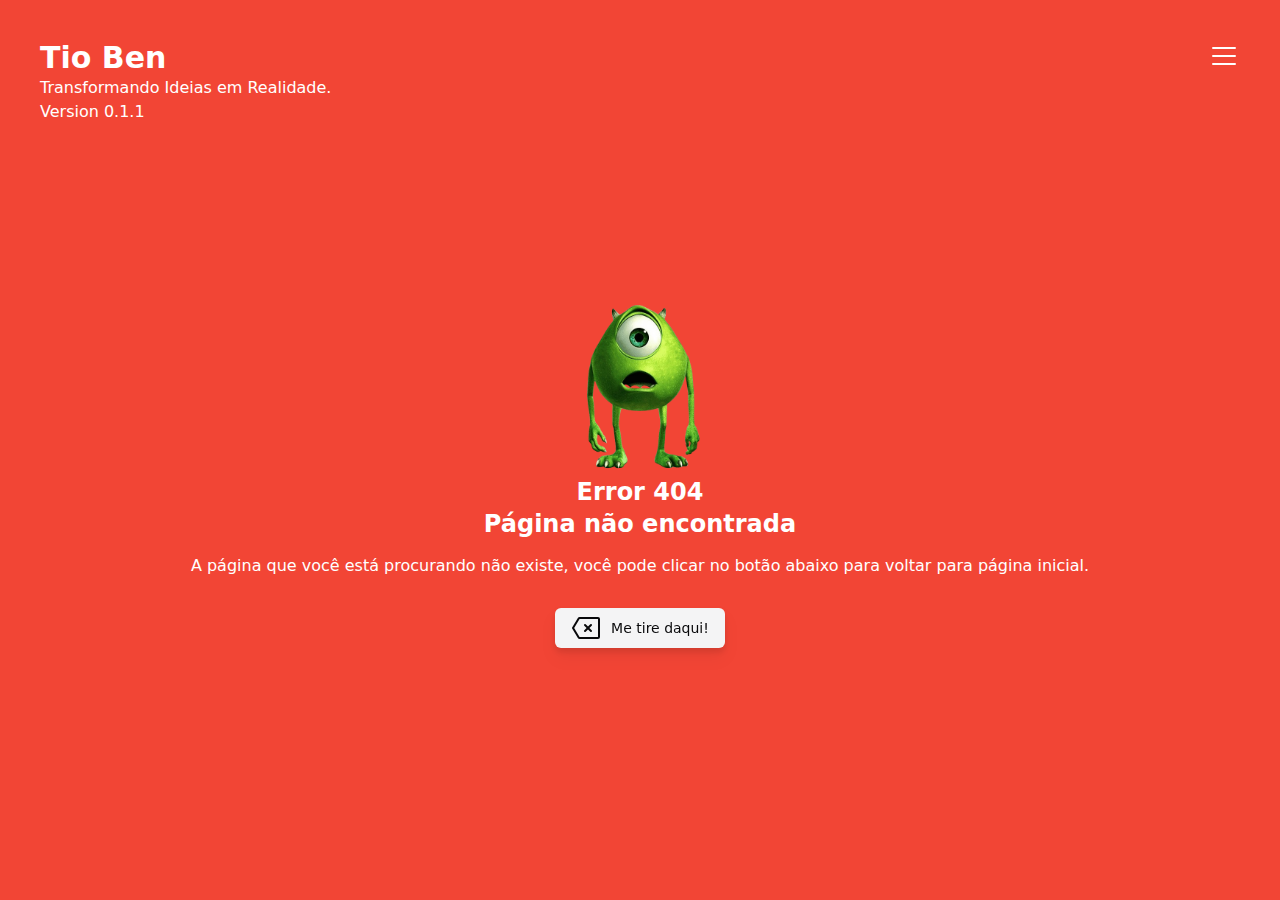
==== commit 9e1adaf1: "Enviando site - v0.1.1 14/06/2024 10:03" ====
--- a/index.html
+++ b/index.html
@@ -5,8 +5,8 @@
     <link rel="icon" type="image/svg+xml" href="/vite.svg" />
     <meta name="viewport" content="width=device-width, initial-scale=1.0" />
     <title>Tio Ben #DEV</title>
-    <script type="module" crossorigin src="/assets/index-C3tqxDNs.js"></script>
-    <link rel="stylesheet" crossorigin href="/assets/index-DfeUmfpU.css">
+    <script type="module" crossorigin src="/assets/index-DFqFw_CD.js"></script>
+    <link rel="stylesheet" crossorigin href="/assets/index-BtaALf7z.css">
   </head>
   <body>
     <div id="root"></div>
--- a/assets/index-BtaALf7z.css
+++ b/assets/index-BtaALf7z.css
@@ -0,0 +1 @@
+*,:before,:after{box-sizing:border-box;border-width:0;border-style:solid;border-color:#e5e7eb}:before,:after{--tw-content: ""}html,:host{line-height:1.5;-webkit-text-size-adjust:100%;-moz-tab-size:4;-o-tab-size:4;tab-size:4;font-family:ui-sans-serif,system-ui,sans-serif,"Apple Color Emoji","Segoe UI Emoji",Segoe UI Symbol,"Noto Color Emoji";font-feature-settings:normal;font-variation-settings:normal;-webkit-tap-highlight-color:transparent}body{margin:0;line-height:inherit}hr{height:0;color:inherit;border-top-width:1px}abbr:where([title]){-webkit-text-decoration:underline dotted;text-decoration:underline dotted}h1,h2,h3,h4,h5,h6{font-size:inherit;font-weight:inherit}a{color:inherit;text-decoration:inherit}b,strong{font-weight:bolder}code,kbd,samp,pre{font-family:ui-monospace,SFMono-Regular,Menlo,Monaco,Consolas,Liberation Mono,Courier New,monospace;font-feature-settings:normal;font-variation-settings:normal;font-size:1em}small{font-size:80%}sub,sup{font-size:75%;line-height:0;position:relative;vertical-align:baseline}sub{bottom:-.25em}sup{top:-.5em}table{text-indent:0;border-color:inherit;border-collapse:collapse}button,input,optgroup,select,textarea{font-family:inherit;font-feature-settings:inherit;font-variation-settings:inherit;font-size:100%;font-weight:inherit;line-height:inherit;letter-spacing:inherit;color:inherit;margin:0;padding:0}button,select{text-transform:none}button,input:where([type=button]),input:where([type=reset]),input:where([type=submit]){-webkit-appearance:button;background-color:transparent;background-image:none}:-moz-focusring{outline:auto}:-moz-ui-invalid{box-shadow:none}progress{vertical-align:baseline}::-webkit-inner-spin-button,::-webkit-outer-spin-button{height:auto}[type=search]{-webkit-appearance:textfield;outline-offset:-2px}::-webkit-search-decoration{-webkit-appearance:none}::-webkit-file-upload-button{-webkit-appearance:button;font:inherit}summary{display:list-item}blockquote,dl,dd,h1,h2,h3,h4,h5,h6,hr,figure,p,pre{margin:0}fieldset{margin:0;padding:0}legend{padding:0}ol,ul,menu{list-style:none;margin:0;padding:0}dialog{padding:0}textarea{resize:vertical}input::-moz-placeholder,textarea::-moz-placeholder{opacity:1;color:#9ca3af}input::placeholder,textarea::placeholder{opacity:1;color:#9ca3af}button,[role=button]{cursor:pointer}:disabled{cursor:default}img,svg,video,canvas,audio,iframe,embed,object{display:block;vertical-align:middle}img,video{max-width:100%;height:auto}[hidden]{display:none}*,:before,:after{--tw-border-spacing-x: 0;--tw-border-spacing-y: 0;--tw-translate-x: 0;--tw-translate-y: 0;--tw-rotate: 0;--tw-skew-x: 0;--tw-skew-y: 0;--tw-scale-x: 1;--tw-scale-y: 1;--tw-pan-x: ;--tw-pan-y: ;--tw-pinch-zoom: ;--tw-scroll-snap-strictness: proximity;--tw-gradient-from-position: ;--tw-gradient-via-position: ;--tw-gradient-to-position: ;--tw-ordinal: ;--tw-slashed-zero: ;--tw-numeric-figure: ;--tw-numeric-spacing: ;--tw-numeric-fraction: ;--tw-ring-inset: ;--tw-ring-offset-width: 0px;--tw-ring-offset-color: #fff;--tw-ring-color: rgb(59 130 246 / .5);--tw-ring-offset-shadow: 0 0 #0000;--tw-ring-shadow: 0 0 #0000;--tw-shadow: 0 0 #0000;--tw-shadow-colored: 0 0 #0000;--tw-blur: ;--tw-brightness: ;--tw-contrast: ;--tw-grayscale: ;--tw-hue-rotate: ;--tw-invert: ;--tw-saturate: ;--tw-sepia: ;--tw-drop-shadow: ;--tw-backdrop-blur: ;--tw-backdrop-brightness: ;--tw-backdrop-contrast: ;--tw-backdrop-grayscale: ;--tw-backdrop-hue-rotate: ;--tw-backdrop-invert: ;--tw-backdrop-opacity: ;--tw-backdrop-saturate: ;--tw-backdrop-sepia: ;--tw-contain-size: ;--tw-contain-layout: ;--tw-contain-paint: ;--tw-contain-style: }::backdrop{--tw-border-spacing-x: 0;--tw-border-spacing-y: 0;--tw-translate-x: 0;--tw-translate-y: 0;--tw-rotate: 0;--tw-skew-x: 0;--tw-skew-y: 0;--tw-scale-x: 1;--tw-scale-y: 1;--tw-pan-x: ;--tw-pan-y: ;--tw-pinch-zoom: ;--tw-scroll-snap-strictness: proximity;--tw-gradient-from-position: ;--tw-gradient-via-position: ;--tw-gradient-to-position: ;--tw-ordinal: ;--tw-slashed-zero: ;--tw-numeric-figure: ;--tw-numeric-spacing: ;--tw-numeric-fraction: ;--tw-ring-inset: ;--tw-ring-offset-width: 0px;--tw-ring-offset-color: #fff;--tw-ring-color: rgb(59 130 246 / .5);--tw-ring-offset-shadow: 0 0 #0000;--tw-ring-shadow: 0 0 #0000;--tw-shadow: 0 0 #0000;--tw-shadow-colored: 0 0 #0000;--tw-blur: ;--tw-brightness: ;--tw-contrast: ;--tw-grayscale: ;--tw-hue-rotate: ;--tw-invert: ;--tw-saturate: ;--tw-sepia: ;--tw-drop-shadow: ;--tw-backdrop-blur: ;--tw-backdrop-brightness: ;--tw-backdrop-contrast: ;--tw-backdrop-grayscale: ;--tw-backdrop-hue-rotate: ;--tw-backdrop-invert: ;--tw-backdrop-opacity: ;--tw-backdrop-saturate: ;--tw-backdrop-sepia: ;--tw-contain-size: ;--tw-contain-layout: ;--tw-contain-paint: ;--tw-contain-style: }.fixed{position:fixed}.absolute{position:absolute}.relative{position:relative}.inset-0{top:0;right:0;bottom:0;left:0}.left-0{left:0}.left-\[50\%\]{left:50%}.right-0{right:0}.top-0{top:0}.top-\[50\%\]{top:50%}.z-0{z-index:0}.z-10{z-index:10}.z-20{z-index:20}.z-30{z-index:30}.z-50{z-index:50}.z-\[0\]{z-index:0}.mx-auto{margin-left:auto;margin-right:auto}.my-4{margin-top:1rem;margin-bottom:1rem}.mb-4{margin-bottom:1rem}.mb-8{margin-bottom:2rem}.mr-2{margin-right:.5rem}.mt-10{margin-top:2.5rem}.mt-12{margin-top:3rem}.mt-2{margin-top:.5rem}.mt-4{margin-top:1rem}.mt-8{margin-top:2rem}.block{display:block}.flex{display:flex}.inline-flex{display:inline-flex}.grid{display:grid}.hidden{display:none}.h-10{height:2.5rem}.h-11{height:2.75rem}.h-28{height:7rem}.h-32{height:8rem}.h-9{height:2.25rem}.h-full{height:100%}.h-screen{height:100vh}.max-h-80{max-height:20rem}.max-h-full{max-height:100%}.w-10{width:2.5rem}.w-2\/3{width:66.666667%}.w-32{width:8rem}.w-40{width:10rem}.w-full{width:100%}.w-screen{width:100vw}.max-w-\[80\%\]{max-width:80%}.max-w-full{max-width:100%}.max-w-lg{max-width:32rem}.translate-x-0{--tw-translate-x: 0px;transform:translate(var(--tw-translate-x),var(--tw-translate-y)) rotate(var(--tw-rotate)) skew(var(--tw-skew-x)) skewY(var(--tw-skew-y)) scaleX(var(--tw-scale-x)) scaleY(var(--tw-scale-y))}.translate-x-\[-50\%\]{--tw-translate-x: -50%;transform:translate(var(--tw-translate-x),var(--tw-translate-y)) rotate(var(--tw-rotate)) skew(var(--tw-skew-x)) skewY(var(--tw-skew-y)) scaleX(var(--tw-scale-x)) scaleY(var(--tw-scale-y))}.translate-x-full{--tw-translate-x: 100%;transform:translate(var(--tw-translate-x),var(--tw-translate-y)) rotate(var(--tw-rotate)) skew(var(--tw-skew-x)) skewY(var(--tw-skew-y)) scaleX(var(--tw-scale-x)) scaleY(var(--tw-scale-y))}.translate-y-\[-50\%\]{--tw-translate-y: -50%;transform:translate(var(--tw-translate-x),var(--tw-translate-y)) rotate(var(--tw-rotate)) skew(var(--tw-skew-x)) skewY(var(--tw-skew-y)) scaleX(var(--tw-scale-x)) scaleY(var(--tw-scale-y))}.transform{transform:translate(var(--tw-translate-x),var(--tw-translate-y)) rotate(var(--tw-rotate)) skew(var(--tw-skew-x)) skewY(var(--tw-skew-y)) scaleX(var(--tw-scale-x)) scaleY(var(--tw-scale-y))}.cursor-pointer{cursor:pointer}.select-none{-webkit-user-select:none;-moz-user-select:none;user-select:none}.grid-cols-1{grid-template-columns:repeat(1,minmax(0,1fr))}.grid-cols-2{grid-template-columns:repeat(2,minmax(0,1fr))}.flex-row{flex-direction:row}.flex-col{flex-direction:column}.flex-col-reverse{flex-direction:column-reverse}.flex-wrap{flex-wrap:wrap}.items-center{align-items:center}.justify-center{justify-content:center}.justify-between{justify-content:space-between}.gap-2{gap:.5rem}.gap-4{gap:1rem}.space-x-2>:not([hidden])~:not([hidden]){--tw-space-x-reverse: 0;margin-right:calc(.5rem * var(--tw-space-x-reverse));margin-left:calc(.5rem * calc(1 - var(--tw-space-x-reverse)))}.space-x-4>:not([hidden])~:not([hidden]){--tw-space-x-reverse: 0;margin-right:calc(1rem * var(--tw-space-x-reverse));margin-left:calc(1rem * calc(1 - var(--tw-space-x-reverse)))}.space-y-1>:not([hidden])~:not([hidden]){--tw-space-y-reverse: 0;margin-top:calc(.25rem * calc(1 - var(--tw-space-y-reverse)));margin-bottom:calc(.25rem * var(--tw-space-y-reverse))}.space-y-1\.5>:not([hidden])~:not([hidden]){--tw-space-y-reverse: 0;margin-top:calc(.375rem * calc(1 - var(--tw-space-y-reverse)));margin-bottom:calc(.375rem * var(--tw-space-y-reverse))}.space-y-2>:not([hidden])~:not([hidden]){--tw-space-y-reverse: 0;margin-top:calc(.5rem * calc(1 - var(--tw-space-y-reverse)));margin-bottom:calc(.5rem * var(--tw-space-y-reverse))}.space-y-4>:not([hidden])~:not([hidden]){--tw-space-y-reverse: 0;margin-top:calc(1rem * calc(1 - var(--tw-space-y-reverse)));margin-bottom:calc(1rem * var(--tw-space-y-reverse))}.whitespace-nowrap{white-space:nowrap}.rounded-full{border-radius:9999px}.rounded-lg{border-radius:.5rem}.rounded-md{border-radius:.375rem}.border{border-width:1px}.border-2{border-width:2px}.border-\[1pt\]{border-width:1pt}.border-l-4{border-left-width:4px}.border-none{border-style:none}.border-indigo-600{--tw-border-opacity: 1;border-color:rgb(79 70 229 / var(--tw-border-opacity))}.border-transparent{border-color:transparent}.border-zinc-200{--tw-border-opacity: 1;border-color:rgb(228 228 231 / var(--tw-border-opacity))}.border-zinc-400{--tw-border-opacity: 1;border-color:rgb(161 161 170 / var(--tw-border-opacity))}.border-zinc-800{--tw-border-opacity: 1;border-color:rgb(39 39 42 / var(--tw-border-opacity))}.bg-black\/50{background-color:#00000080}.bg-black\/80{background-color:#000c}.bg-blue-500{--tw-bg-opacity: 1;background-color:rgb(59 130 246 / var(--tw-bg-opacity))}.bg-green-500{--tw-bg-opacity: 1;background-color:rgb(34 197 94 / var(--tw-bg-opacity))}.bg-red-500{--tw-bg-opacity: 1;background-color:rgb(239 68 68 / var(--tw-bg-opacity))}.bg-transparent{background-color:transparent}.bg-white{--tw-bg-opacity: 1;background-color:rgb(255 255 255 / var(--tw-bg-opacity))}.bg-zinc-100{--tw-bg-opacity: 1;background-color:rgb(244 244 245 / var(--tw-bg-opacity))}.bg-zinc-800{--tw-bg-opacity: 1;background-color:rgb(39 39 42 / var(--tw-bg-opacity))}.bg-zinc-900{--tw-bg-opacity: 1;background-color:rgb(24 24 27 / var(--tw-bg-opacity))}.bg-zinc-950{--tw-bg-opacity: 1;background-color:rgb(9 9 11 / var(--tw-bg-opacity))}.bg-gradient-to-t{background-image:linear-gradient(to top,var(--tw-gradient-stops))}.bg-none{background-image:none}.from-black{--tw-gradient-from: #000 var(--tw-gradient-from-position);--tw-gradient-to: rgb(0 0 0 / 0) var(--tw-gradient-to-position);--tw-gradient-stops: var(--tw-gradient-from), var(--tw-gradient-to)}.to-transparent{--tw-gradient-to: transparent var(--tw-gradient-to-position)}.object-contain{-o-object-fit:contain;object-fit:contain}.p-10{padding:2.5rem}.p-4{padding:1rem}.p-6{padding:1.5rem}.p-8{padding:2rem}.px-2{padding-left:.5rem;padding-right:.5rem}.px-2\.5{padding-left:.625rem;padding-right:.625rem}.px-3{padding-left:.75rem;padding-right:.75rem}.px-4{padding-left:1rem;padding-right:1rem}.px-8{padding-left:2rem;padding-right:2rem}.py-0{padding-top:0;padding-bottom:0}.py-0\.5{padding-top:.125rem;padding-bottom:.125rem}.py-2{padding-top:.5rem;padding-bottom:.5rem}.pb-20{padding-bottom:5rem}.pl-4{padding-left:1rem}.pt-0{padding-top:0}.pt-24{padding-top:6rem}.text-center{text-align:center}.text-2xl{font-size:1.5rem;line-height:2rem}.text-3xl{font-size:1.875rem;line-height:2.25rem}.text-\[16px\]{font-size:16px}.text-lg{font-size:1.125rem;line-height:1.75rem}.text-sm{font-size:.875rem;line-height:1.25rem}.text-xl{font-size:1.25rem;line-height:1.75rem}.text-xs{font-size:.75rem;line-height:1rem}.font-black{font-weight:900}.font-bold{font-weight:700}.font-medium{font-weight:500}.font-normal{font-weight:400}.font-semibold{font-weight:600}.leading-5{line-height:1.25rem}.leading-6{line-height:1.5rem}.leading-none{line-height:1}.tracking-tight{letter-spacing:-.025em}.text-white{--tw-text-opacity: 1;color:rgb(255 255 255 / var(--tw-text-opacity))}.text-zinc-200{--tw-text-opacity: 1;color:rgb(228 228 231 / var(--tw-text-opacity))}.text-zinc-300{--tw-text-opacity: 1;color:rgb(212 212 216 / var(--tw-text-opacity))}.text-zinc-400{--tw-text-opacity: 1;color:rgb(161 161 170 / var(--tw-text-opacity))}.text-zinc-50{--tw-text-opacity: 1;color:rgb(250 250 250 / var(--tw-text-opacity))}.text-zinc-500{--tw-text-opacity: 1;color:rgb(113 113 122 / var(--tw-text-opacity))}.text-zinc-600{--tw-text-opacity: 1;color:rgb(82 82 91 / var(--tw-text-opacity))}.text-zinc-900{--tw-text-opacity: 1;color:rgb(24 24 27 / var(--tw-text-opacity))}.text-zinc-950{--tw-text-opacity: 1;color:rgb(9 9 11 / var(--tw-text-opacity))}.underline-offset-4{text-underline-offset:4px}.opacity-95{opacity:.95}.shadow-lg{--tw-shadow: 0 10px 15px -3px rgb(0 0 0 / .1), 0 4px 6px -4px rgb(0 0 0 / .1);--tw-shadow-colored: 0 10px 15px -3px var(--tw-shadow-color), 0 4px 6px -4px var(--tw-shadow-color);box-shadow:var(--tw-ring-offset-shadow, 0 0 #0000),var(--tw-ring-shadow, 0 0 #0000),var(--tw-shadow)}.shadow-sm{--tw-shadow: 0 1px 2px 0 rgb(0 0 0 / .05);--tw-shadow-colored: 0 1px 2px 0 var(--tw-shadow-color);box-shadow:var(--tw-ring-offset-shadow, 0 0 #0000),var(--tw-ring-shadow, 0 0 #0000),var(--tw-shadow)}.outline-none{outline:2px solid transparent;outline-offset:2px}.outline{outline-style:solid}.ring-offset-white{--tw-ring-offset-color: #fff}.drop-shadow-lg{--tw-drop-shadow: drop-shadow(0 10px 8px rgb(0 0 0 / .04)) drop-shadow(0 4px 3px rgb(0 0 0 / .1));filter:var(--tw-blur) var(--tw-brightness) var(--tw-contrast) var(--tw-grayscale) var(--tw-hue-rotate) var(--tw-invert) var(--tw-saturate) var(--tw-sepia) var(--tw-drop-shadow)}.filter{filter:var(--tw-blur) var(--tw-brightness) var(--tw-contrast) var(--tw-grayscale) var(--tw-hue-rotate) var(--tw-invert) var(--tw-saturate) var(--tw-sepia) var(--tw-drop-shadow)}.backdrop-blur-sm{--tw-backdrop-blur: blur(4px);-webkit-backdrop-filter:var(--tw-backdrop-blur) var(--tw-backdrop-brightness) var(--tw-backdrop-contrast) var(--tw-backdrop-grayscale) var(--tw-backdrop-hue-rotate) var(--tw-backdrop-invert) var(--tw-backdrop-opacity) var(--tw-backdrop-saturate) var(--tw-backdrop-sepia);backdrop-filter:var(--tw-backdrop-blur) var(--tw-backdrop-brightness) var(--tw-backdrop-contrast) var(--tw-backdrop-grayscale) var(--tw-backdrop-hue-rotate) var(--tw-backdrop-invert) var(--tw-backdrop-opacity) var(--tw-backdrop-saturate) var(--tw-backdrop-sepia)}.transition{transition-property:color,background-color,border-color,text-decoration-color,fill,stroke,opacity,box-shadow,transform,filter,-webkit-backdrop-filter;transition-property:color,background-color,border-color,text-decoration-color,fill,stroke,opacity,box-shadow,transform,filter,backdrop-filter;transition-property:color,background-color,border-color,text-decoration-color,fill,stroke,opacity,box-shadow,transform,filter,backdrop-filter,-webkit-backdrop-filter;transition-timing-function:cubic-bezier(.4,0,.2,1);transition-duration:.15s}.transition-all{transition-property:all;transition-timing-function:cubic-bezier(.4,0,.2,1);transition-duration:.15s}.transition-colors{transition-property:color,background-color,border-color,text-decoration-color,fill,stroke;transition-timing-function:cubic-bezier(.4,0,.2,1);transition-duration:.15s}.transition-transform{transition-property:transform;transition-timing-function:cubic-bezier(.4,0,.2,1);transition-duration:.15s}.delay-200{transition-delay:.2s}.duration-200{transition-duration:.2s}.duration-300{transition-duration:.3s}.ease-in-out{transition-timing-function:cubic-bezier(.4,0,.2,1)}.ease-linear{transition-timing-function:linear}@keyframes enter{0%{opacity:var(--tw-enter-opacity, 1);transform:translate3d(var(--tw-enter-translate-x, 0),var(--tw-enter-translate-y, 0),0) scale3d(var(--tw-enter-scale, 1),var(--tw-enter-scale, 1),var(--tw-enter-scale, 1)) rotate(var(--tw-enter-rotate, 0))}}@keyframes exit{to{opacity:var(--tw-exit-opacity, 1);transform:translate3d(var(--tw-exit-translate-x, 0),var(--tw-exit-translate-y, 0),0) scale3d(var(--tw-exit-scale, 1),var(--tw-exit-scale, 1),var(--tw-exit-scale, 1)) rotate(var(--tw-exit-rotate, 0))}}.duration-200{animation-duration:.2s}.duration-300{animation-duration:.3s}.delay-200{animation-delay:.2s}.ease-in-out{animation-timing-function:cubic-bezier(.4,0,.2,1)}.ease-linear{animation-timing-function:linear}section{width:100%;color:#fff;padding:2.5em}h1{font-size:2.5em;font-weight:700}.no-border{border:none!important;outline:none!important;box-shadow:none!important}.file\:border-0::file-selector-button{border-width:0px}.file\:bg-transparent::file-selector-button{background-color:transparent}.file\:text-sm::file-selector-button{font-size:.875rem;line-height:1.25rem}.file\:font-medium::file-selector-button{font-weight:500}.placeholder\:text-zinc-500::-moz-placeholder{--tw-text-opacity: 1;color:rgb(113 113 122 / var(--tw-text-opacity))}.placeholder\:text-zinc-500::placeholder{--tw-text-opacity: 1;color:rgb(113 113 122 / var(--tw-text-opacity))}.hover\:scale-105:hover{--tw-scale-x: 1.05;--tw-scale-y: 1.05;transform:translate(var(--tw-translate-x),var(--tw-translate-y)) rotate(var(--tw-rotate)) skew(var(--tw-skew-x)) skewY(var(--tw-skew-y)) scaleX(var(--tw-scale-x)) scaleY(var(--tw-scale-y))}.hover\:border-red-500:hover{--tw-border-opacity: 1;border-color:rgb(239 68 68 / var(--tw-border-opacity))}.hover\:border-zinc-400:hover{--tw-border-opacity: 1;border-color:rgb(161 161 170 / var(--tw-border-opacity))}.hover\:bg-green-600:hover{--tw-bg-opacity: 1;background-color:rgb(22 163 74 / var(--tw-bg-opacity))}.hover\:bg-red-500\/80:hover{background-color:#ef4444cc}.hover\:bg-red-500\/90:hover{background-color:#ef4444e6}.hover\:bg-zinc-100:hover{--tw-bg-opacity: 1;background-color:rgb(244 244 245 / var(--tw-bg-opacity))}.hover\:bg-zinc-100\/80:hover{background-color:#f4f4f5cc}.hover\:bg-zinc-800:hover{--tw-bg-opacity: 1;background-color:rgb(39 39 42 / var(--tw-bg-opacity))}.hover\:bg-zinc-900\/80:hover{background-color:#18181bcc}.hover\:bg-zinc-900\/90:hover{background-color:#18181be6}.hover\:bg-none:hover{background-image:none}.hover\:text-red-500:hover{--tw-text-opacity: 1;color:rgb(239 68 68 / var(--tw-text-opacity))}.hover\:text-red-600:hover{--tw-text-opacity: 1;color:rgb(220 38 38 / var(--tw-text-opacity))}.hover\:text-zinc-900:hover{--tw-text-opacity: 1;color:rgb(24 24 27 / var(--tw-text-opacity))}.hover\:underline:hover{text-decoration-line:underline}.focus\:border-none:focus{border-style:none}.focus\:outline-none:focus{outline:2px solid transparent;outline-offset:2px}.focus\:ring-2:focus{--tw-ring-offset-shadow: var(--tw-ring-inset) 0 0 0 var(--tw-ring-offset-width) var(--tw-ring-offset-color);--tw-ring-shadow: var(--tw-ring-inset) 0 0 0 calc(2px + var(--tw-ring-offset-width)) var(--tw-ring-color);box-shadow:var(--tw-ring-offset-shadow),var(--tw-ring-shadow),var(--tw-shadow, 0 0 #0000)}.focus\:ring-zinc-950:focus{--tw-ring-opacity: 1;--tw-ring-color: rgb(9 9 11 / var(--tw-ring-opacity))}.focus\:ring-offset-2:focus{--tw-ring-offset-width: 2px}.focus-visible\:outline-none:focus-visible{outline:2px solid transparent;outline-offset:2px}.focus-visible\:ring-2:focus-visible{--tw-ring-offset-shadow: var(--tw-ring-inset) 0 0 0 var(--tw-ring-offset-width) var(--tw-ring-offset-color);--tw-ring-shadow: var(--tw-ring-inset) 0 0 0 calc(2px + var(--tw-ring-offset-width)) var(--tw-ring-color);box-shadow:var(--tw-ring-offset-shadow),var(--tw-ring-shadow),var(--tw-shadow, 0 0 #0000)}.focus-visible\:ring-zinc-950:focus-visible{--tw-ring-opacity: 1;--tw-ring-color: rgb(9 9 11 / var(--tw-ring-opacity))}.focus-visible\:ring-offset-2:focus-visible{--tw-ring-offset-width: 2px}.disabled\:pointer-events-none:disabled{pointer-events:none}.disabled\:cursor-not-allowed:disabled{cursor:not-allowed}.disabled\:opacity-50:disabled{opacity:.5}.data-\[state\=open\]\:animate-in[data-state=open]{animation-name:enter;animation-duration:.15s;--tw-enter-opacity: initial;--tw-enter-scale: initial;--tw-enter-rotate: initial;--tw-enter-translate-x: initial;--tw-enter-translate-y: initial}.data-\[state\=closed\]\:animate-out[data-state=closed]{animation-name:exit;animation-duration:.15s;--tw-exit-opacity: initial;--tw-exit-scale: initial;--tw-exit-rotate: initial;--tw-exit-translate-x: initial;--tw-exit-translate-y: initial}.data-\[state\=closed\]\:fade-out-0[data-state=closed]{--tw-exit-opacity: 0}.data-\[state\=open\]\:fade-in-0[data-state=open]{--tw-enter-opacity: 0}.data-\[state\=closed\]\:zoom-out-95[data-state=closed]{--tw-exit-scale: .95}.data-\[state\=open\]\:zoom-in-95[data-state=open]{--tw-enter-scale: .95}.data-\[state\=closed\]\:slide-out-to-left-1\/2[data-state=closed]{--tw-exit-translate-x: -50%}.data-\[state\=closed\]\:slide-out-to-top-\[48\%\][data-state=closed]{--tw-exit-translate-y: -48%}.data-\[state\=open\]\:slide-in-from-left-1\/2[data-state=open]{--tw-enter-translate-x: -50%}.data-\[state\=open\]\:slide-in-from-top-\[48\%\][data-state=open]{--tw-enter-translate-y: -48%}.dark\:border-zinc-800:is(.dark *){--tw-border-opacity: 1;border-color:rgb(39 39 42 / var(--tw-border-opacity))}.dark\:bg-red-900:is(.dark *){--tw-bg-opacity: 1;background-color:rgb(127 29 29 / var(--tw-bg-opacity))}.dark\:bg-zinc-50:is(.dark *){--tw-bg-opacity: 1;background-color:rgb(250 250 250 / var(--tw-bg-opacity))}.dark\:bg-zinc-800:is(.dark *){--tw-bg-opacity: 1;background-color:rgb(39 39 42 / var(--tw-bg-opacity))}.dark\:bg-zinc-950:is(.dark *){--tw-bg-opacity: 1;background-color:rgb(9 9 11 / var(--tw-bg-opacity))}.dark\:text-zinc-400:is(.dark *){--tw-text-opacity: 1;color:rgb(161 161 170 / var(--tw-text-opacity))}.dark\:text-zinc-50:is(.dark *){--tw-text-opacity: 1;color:rgb(250 250 250 / var(--tw-text-opacity))}.dark\:text-zinc-900:is(.dark *){--tw-text-opacity: 1;color:rgb(24 24 27 / var(--tw-text-opacity))}.dark\:ring-offset-zinc-950:is(.dark *){--tw-ring-offset-color: #09090b}.dark\:placeholder\:text-zinc-400:is(.dark *)::-moz-placeholder{--tw-text-opacity: 1;color:rgb(161 161 170 / var(--tw-text-opacity))}.dark\:placeholder\:text-zinc-400:is(.dark *)::placeholder{--tw-text-opacity: 1;color:rgb(161 161 170 / var(--tw-text-opacity))}.dark\:hover\:bg-red-900\/80:hover:is(.dark *){background-color:#7f1d1dcc}.dark\:hover\:bg-red-900\/90:hover:is(.dark *){background-color:#7f1d1de6}.dark\:hover\:bg-zinc-50\/80:hover:is(.dark *){background-color:#fafafacc}.dark\:hover\:bg-zinc-50\/90:hover:is(.dark *){background-color:#fafafae6}.dark\:hover\:bg-zinc-800:hover:is(.dark *){--tw-bg-opacity: 1;background-color:rgb(39 39 42 / var(--tw-bg-opacity))}.dark\:hover\:bg-zinc-800\/80:hover:is(.dark *){background-color:#27272acc}.dark\:hover\:text-zinc-50:hover:is(.dark *){--tw-text-opacity: 1;color:rgb(250 250 250 / var(--tw-text-opacity))}.dark\:focus\:ring-zinc-300:focus:is(.dark *){--tw-ring-opacity: 1;--tw-ring-color: rgb(212 212 216 / var(--tw-ring-opacity))}.dark\:focus-visible\:ring-zinc-300:focus-visible:is(.dark *){--tw-ring-opacity: 1;--tw-ring-color: rgb(212 212 216 / var(--tw-ring-opacity))}@media (min-width: 640px){.sm\:mt-0{margin-top:0}.sm\:block{display:block}.sm\:h-40{height:10rem}.sm\:w-80{width:20rem}.sm\:min-w-52{min-width:13rem}.sm\:grid-cols-2{grid-template-columns:repeat(2,minmax(0,1fr))}.sm\:flex-row{flex-direction:row}.sm\:justify-end{justify-content:flex-end}.sm\:space-x-2>:not([hidden])~:not([hidden]){--tw-space-x-reverse: 0;margin-right:calc(.5rem * var(--tw-space-x-reverse));margin-left:calc(.5rem * calc(1 - var(--tw-space-x-reverse)))}.sm\:rounded-lg{border-radius:.5rem}.sm\:text-left{text-align:left}}@media (min-width: 768px){.md\:mt-0{margin-top:0}.md\:grid-cols-3{grid-template-columns:repeat(3,minmax(0,1fr))}}@media (min-width: 1024px){.lg\:w-1\/2{width:50%}.lg\:max-w-\[80\%\]{max-width:80%}}@media (min-width: 1280px){.xl\:grid-cols-4{grid-template-columns:repeat(4,minmax(0,1fr))}}#error{position:absolute;top:0;z-index:-1;width:100%;display:flex;flex-direction:column;background-color:#f24535;height:100%;text-align:center;justify-content:center;align-items:center;color:#fff!important}p{color:#fff!important}body{background-color:#121416}
